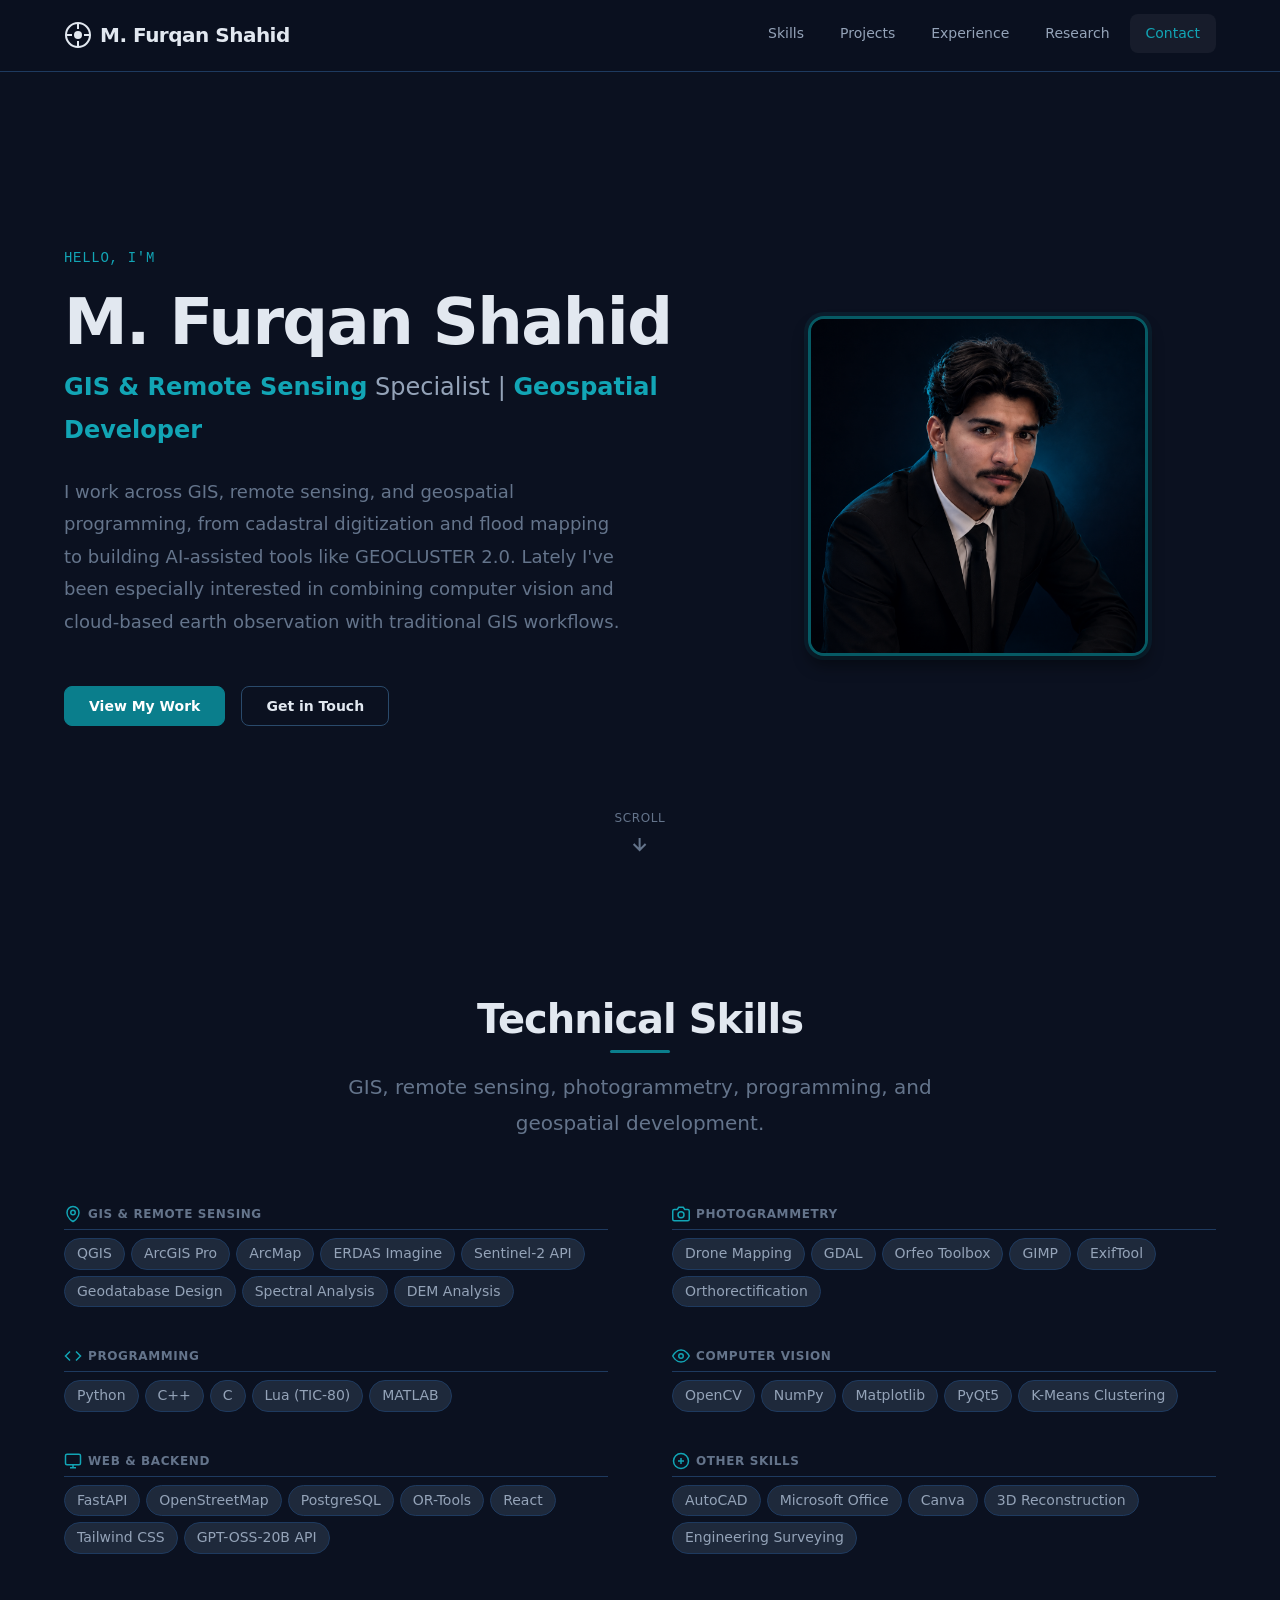
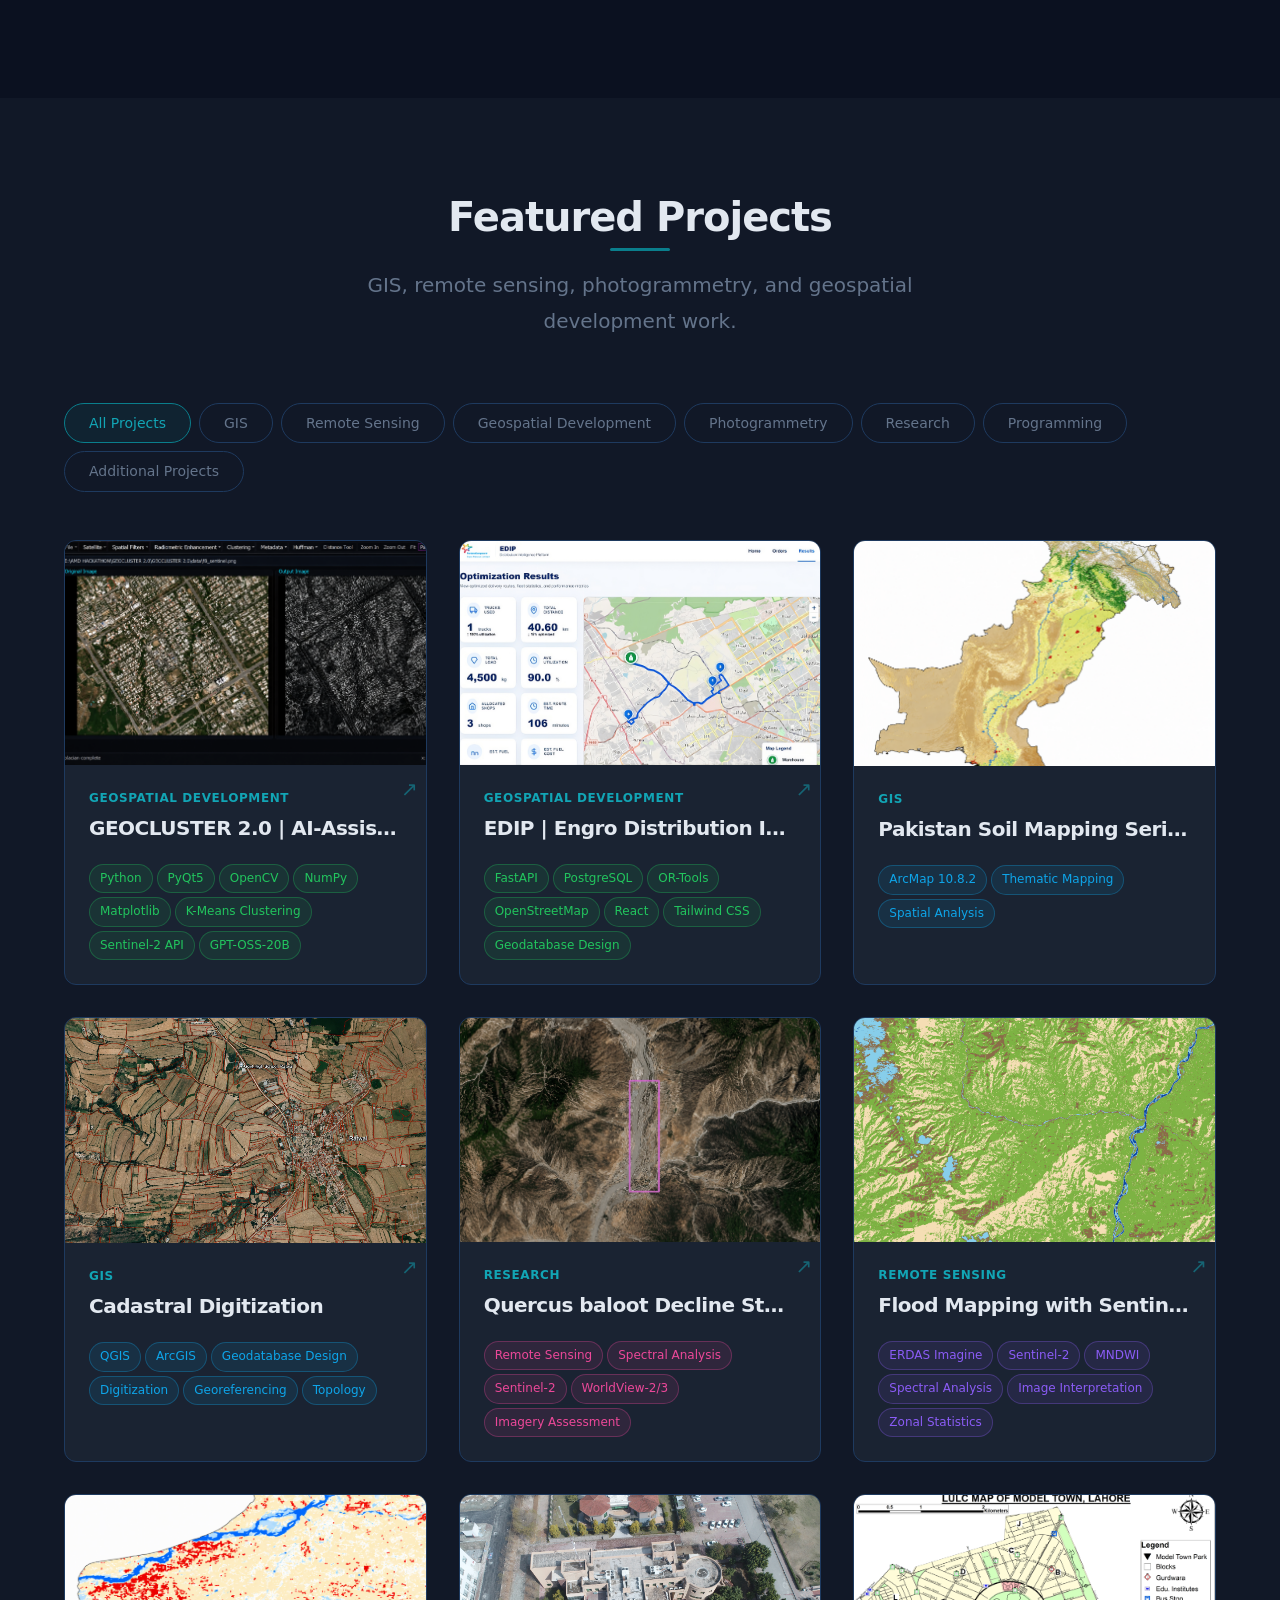
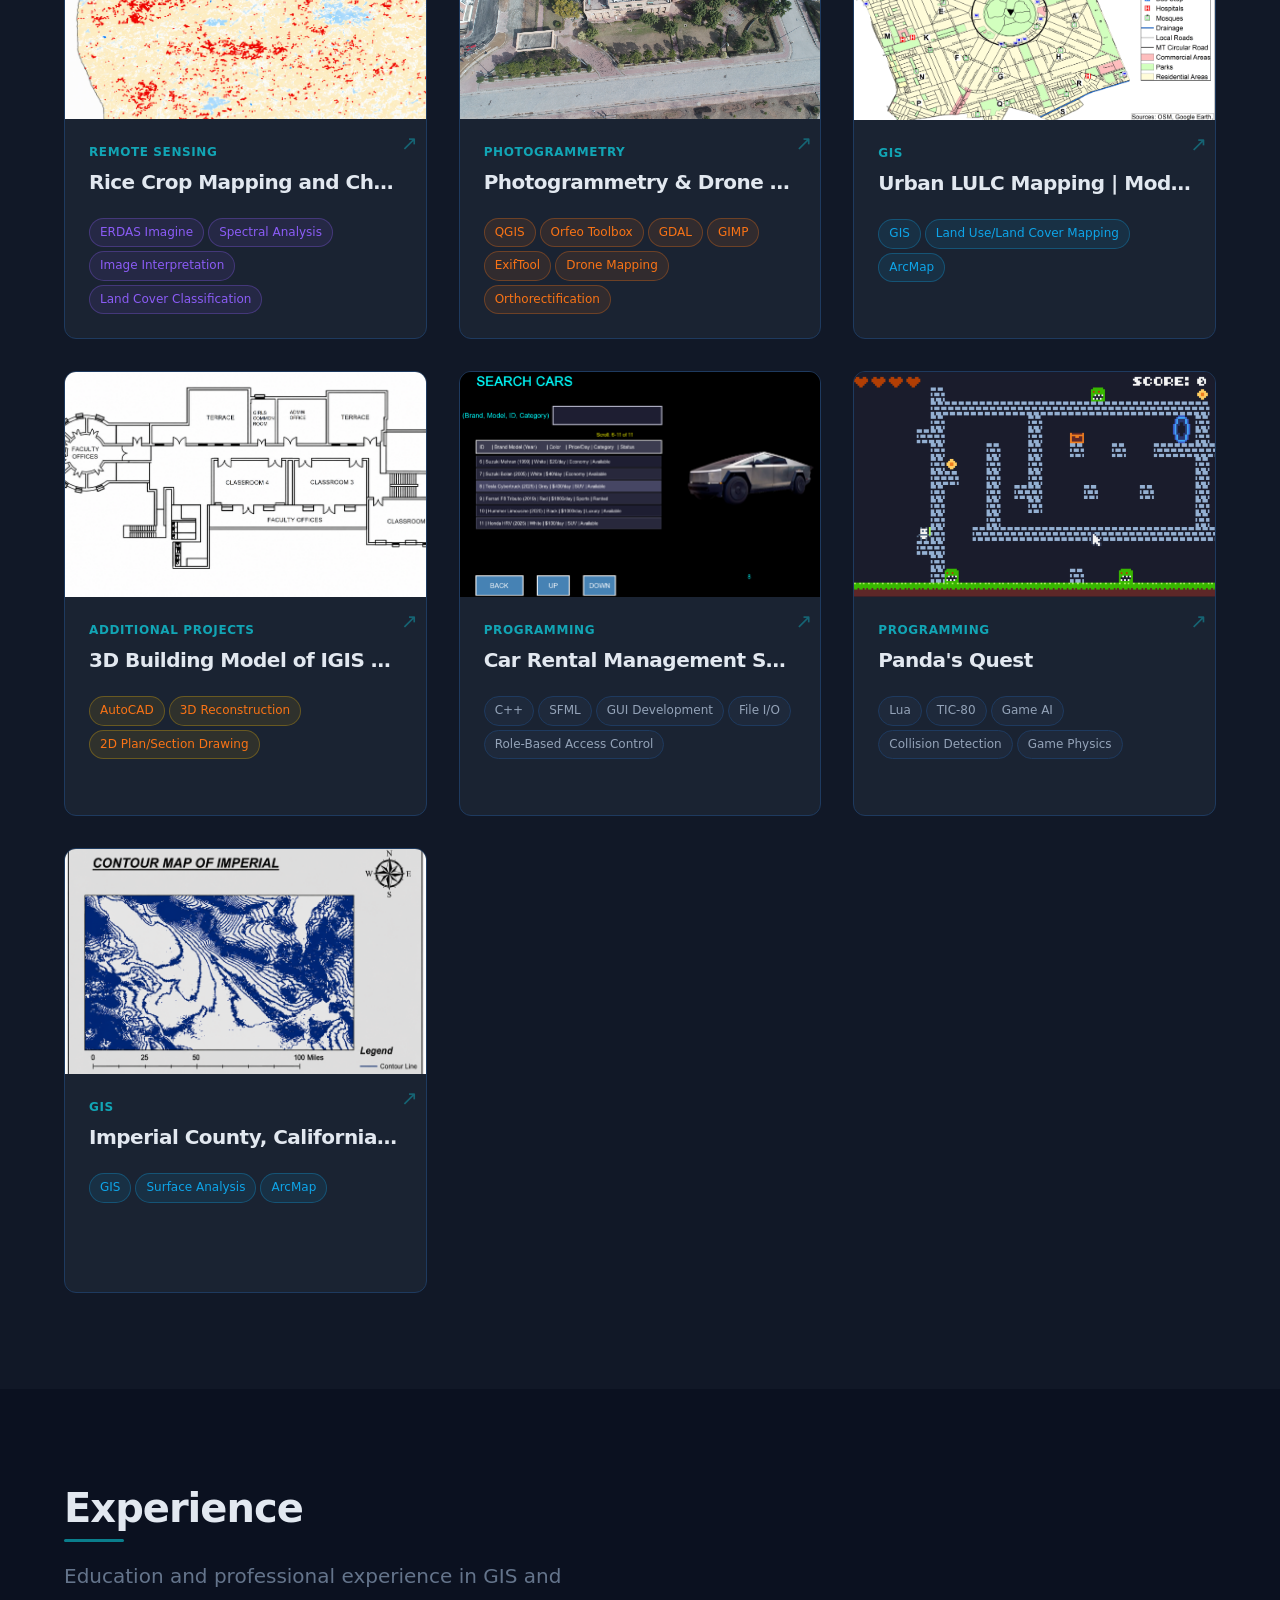
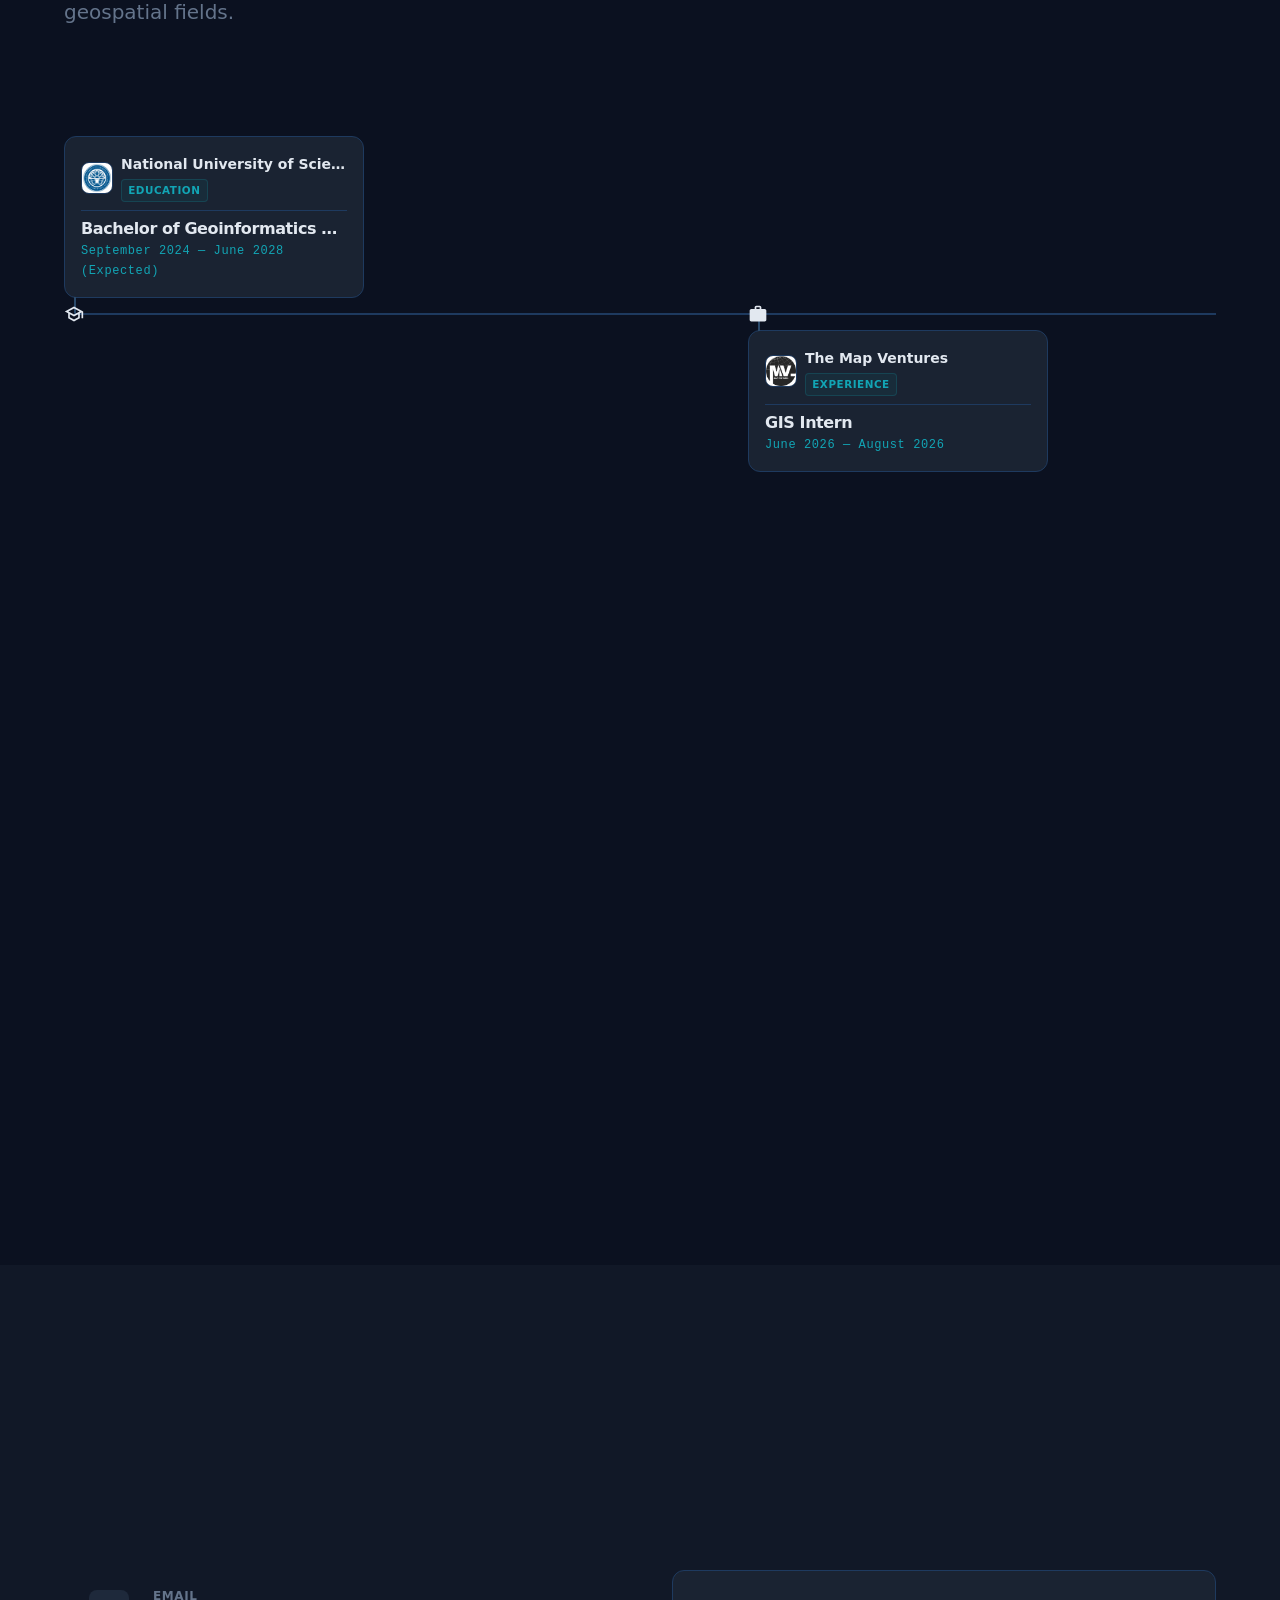
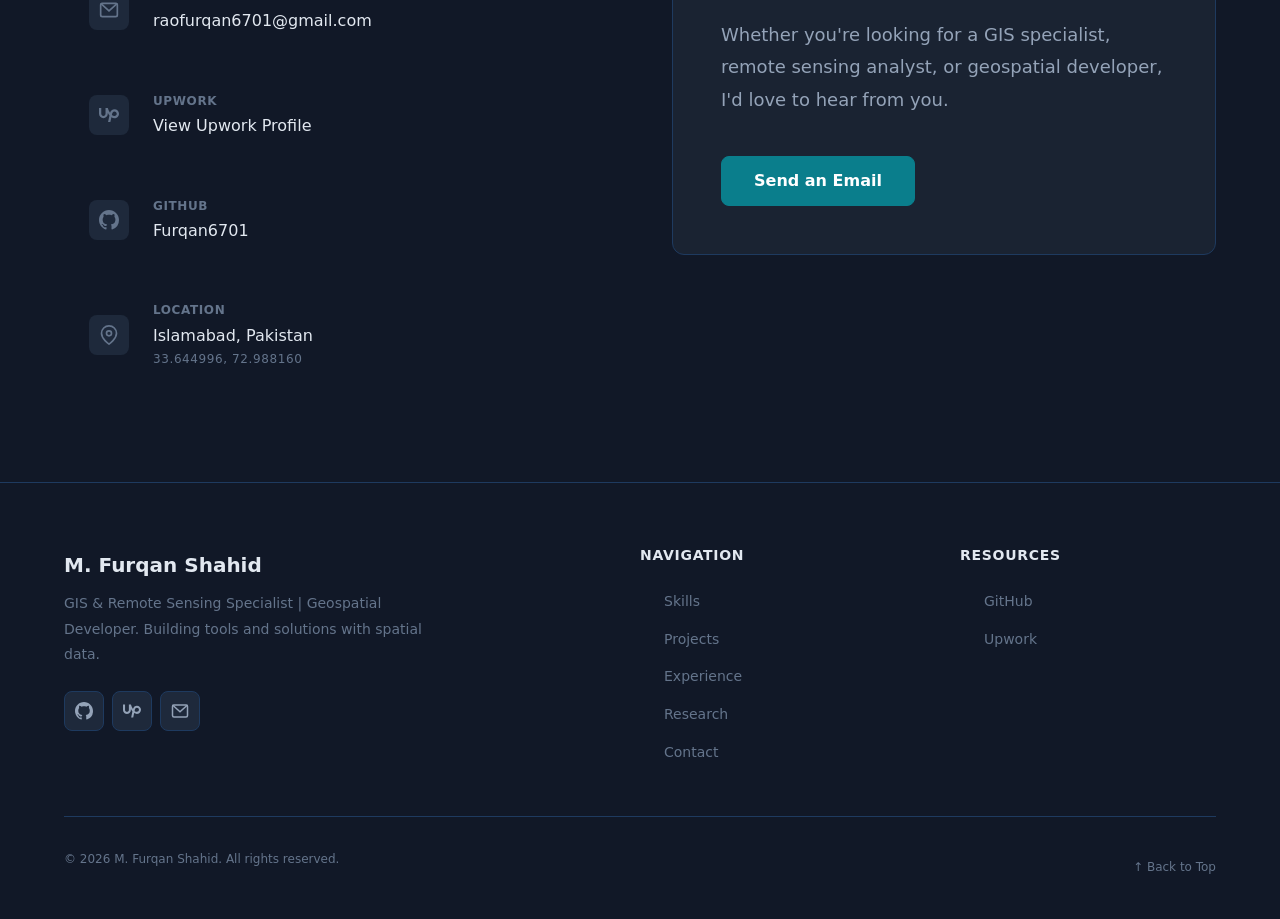
==== index.html @ d84bd237 "Initial portfolio deploy - responsive layout, CSP security, mobile fixes" ====
<!DOCTYPE html>
<html lang="en">
<head>
    <meta charset="UTF-8">
    <meta name="viewport" content="width=device-width, initial-scale=1.0">
    <meta http-equiv="Content-Security-Policy" content="default-src 'none'; script-src 'self'; style-src 'self' 'unsafe-inline'; img-src 'self' data:; font-src 'self'; connect-src 'self'; base-uri 'self'; form-action 'self'">
    <meta name="description" content="M. Furqan Shahid — GIS & Remote Sensing Specialist | Geospatial Developer. Portfolio showcasing geospatial projects, remote sensing research, and spatial programming.">
    <meta name="keywords" content="GIS, Remote Sensing, Geospatial, Developer, Portfolio, Satellite Imagery, Spatial Analysis, Python, JavaScript, QGIS, ArcGIS">
    <meta name="author" content="M. Furqan Shahid">

    <!-- Open Graph -->
    <meta property="og:title" content="M. Furqan Shahid — GIS & Remote Sensing Specialist">
    <meta property="og:description" content="Portfolio of a GIS & Remote Sensing Specialist and Geospatial Developer.">
    <meta property="og:type" content="website">
    <meta property="og:url" content="https://Furqan6701.github.io/">

    <title>M. Furqan Shahid | GIS & Remote Sensing Specialist</title>

    <!-- Favicon — replace with your own -->
    <link rel="icon" type="image/svg+xml" href="assets/images/icons/favicon.svg">

    <!-- CSS: Foundation (order matters) -->
    <link rel="stylesheet" href="css/variables.css">
    <link rel="stylesheet" href="css/reset.css">
    <link rel="stylesheet" href="css/typography.css">
    <link rel="stylesheet" href="css/layout.css">
    <link rel="stylesheet" href="css/main.css">

    <!-- CSS: Components -->
    <link rel="stylesheet" href="css/components/navbar.css">
    <link rel="stylesheet" href="css/components/hero.css">
    <link rel="stylesheet" href="css/components/buttons.css">
    <link rel="stylesheet" href="css/components/cards.css">
    <link rel="stylesheet" href="css/components/sections.css">
    <link rel="stylesheet" href="css/components/skills.css">
    <link rel="stylesheet" href="css/components/popout.css">
    <link rel="stylesheet" href="css/components/projects.css">
    <link rel="stylesheet" href="css/components/experience.css">
    <link rel="stylesheet" href="css/components/research.css">
    <link rel="stylesheet" href="css/components/contact.css">
    <link rel="stylesheet" href="css/components/footer.css">

    <!-- CSS: Responsive (last to override) -->
    <link rel="stylesheet" href="css/responsive.css">
</head>
<body>
    <!-- Navigation — injected by js/components/navbar.js -->
    <header id="navbar-container" role="banner"></header>

    <main id="main-content" role="main">
        <!-- Hero Section — injected by js/components/hero.js -->
        <div id="hero-container"></div>

        <!-- Skills Section — injected by js/components/skills.js -->
        <div id="skills-container"></div>

        <!-- Projects Section — injected by js/components/projects.js -->
        <div id="projects-container"></div>

        <!-- Experience Section — injected by js/components/experience.js -->
        <div id="experience-container"></div>

        <!-- Research Interests Section — injected by js/components/research.js -->
        <div id="research-container"></div>

        <!-- Contact Section — injected by js/components/contact.js -->
        <div id="contact-container"></div>
    </main>

    <!-- Footer — injected by js/components/footer.js -->
    <footer id="footer-container" role="contentinfo"></footer>

    <!-- JavaScript: Entry point (ES6 module) -->
    <script type="module" src="js/main.js"></script>
</body>
</html>
---- css/variables.css ----
/**
 * CSS Custom Properties (Design Tokens)
 *
 * Centralized configuration for colors, spacing, typography, breakpoints, etc.
 * All visual decisions flow through these variables.
 *
 * Modify this file to change the site's visual identity.
 */

:root {
    /* ── Color Palette ── */
    /* Primary: Deep teal — technical, professional, geospatial feel */
    --color-primary: #0a7e8c;
    --color-primary-light: #12a5b5;
    --color-primary-dark: #065a64;

    /* Secondary: Accent for highlights and interactive elements */
    --color-secondary: #2563eb;
    --color-secondary-light: #3b82f6;
    --color-secondary-dark: #1d4ed8;

    /* Neutral tones */
    --color-bg: #0b1120;
    --color-bg-alt: #111827;
    --color-bg-card: #1a2332;
    --color-bg-card-hover: #1f2b3d;

    --color-surface: #1e293b;
    --color-surface-alt: #253347;

    --color-text-primary: #e2e8f0;
    --color-text-secondary: #94a3b8;
    --color-text-muted: #64748b;

    /* Borders and dividers */
    --color-border: #1e3a5f;
    --color-border-light: #2a4a6b;

    /* Status / category colors */
    --color-success: #22c55e;
    --color-warning: #eab308;
    --color-error: #ef4444;

    /* Category accent colors for project filters */
    --color-gis: #0ea5e9;
    --color-remote-sensing: #8b5cf6;
    --color-photogrammetry: #f97316;
    --color-development: #22c55e;
    --color-research: #ec4899;

    /* ── Typography ── */
    --font-primary: 'Inter', 'Segoe UI', system-ui, -apple-system, sans-serif;
    --font-mono: 'JetBrains Mono', 'Fira Code', 'Consolas', monospace;

    --font-size-xs: 0.75rem;    /* 12px */
    --font-size-sm: 0.875rem;   /* 14px */
    --font-size-base: 1rem;     /* 16px */
    --font-size-md: 1.125rem;   /* 18px */
    --font-size-lg: 1.25rem;    /* 20px */
    --font-size-xl: 1.5rem;     /* 24px */
    --font-size-2xl: 2rem;      /* 32px */
    --font-size-3xl: 2.5rem;    /* 40px */
    --font-size-4xl: 3rem;      /* 48px */

    --font-weight-normal: 400;
    --font-weight-medium: 500;
    --font-weight-semibold: 600;
    --font-weight-bold: 700;

    --line-height-tight: 1.2;
    --line-height-normal: 1.6;
    --line-height-relaxed: 1.8;

    --letter-spacing-tight: -0.025em;
    --letter-spacing-normal: 0;
    --letter-spacing-wide: 0.05em;

    /* ── Spacing Scale ── */
    --space-xs: 0.25rem;    /* 4px */
    --space-sm: 0.5rem;     /* 8px */
    --space-md: 1rem;       /* 16px */
    --space-lg: 1.5rem;     /* 24px */
    --space-xl: 2rem;       /* 32px */
    --space-2xl: 3rem;      /* 48px */
    --space-3xl: 4rem;      /* 64px */
    --space-4xl: 6rem;      /* 96px */
    --space-5xl: 8rem;      /* 128px */

    /* ── Layout ── */
    --container-max-width: 1200px;
    --container-narrow: 800px;
    --container-wide: 1400px;

    --navbar-height: 72px;
    --section-padding: var(--space-4xl);

    /* ── Borders & Radius ── */
    --radius-sm: 4px;
    --radius-md: 8px;
    --radius-lg: 12px;
    --radius-xl: 16px;
    --radius-full: 9999px;

    /* ── Shadows ── */
    --shadow-sm: 0 1px 2px rgba(0, 0, 0, 0.3);
    --shadow-md: 0 4px 6px rgba(0, 0, 0, 0.3);
    --shadow-lg: 0 10px 15px rgba(0, 0, 0, 0.4);
    --shadow-xl: 0 20px 25px rgba(0, 0, 0, 0.5);
    --shadow-glow: 0 0 20px rgba(10, 126, 140, 0.15);

    /* ── Transitions ── */
    --transition-fast: 150ms ease;
    --transition-base: 250ms ease;
    --transition-slow: 400ms ease;

    /* ── Breakpoints (for reference — use in @media) ── */
    /* --breakpoint-sm: 640px;   */
    /* --breakpoint-md: 768px;   */
    /* --breakpoint-lg: 1024px;  */
    /* --breakpoint-xl: 1280px;  */
    /* --breakpoint-2xl: 1536px; */
}
---- css/typography.css ----
/**
 * Typography
 *
 * Base typographic styles using CSS custom properties from variables.css.
 * Sets defaults for body text, headings, links, code, and utility text classes.
 */

/* ── Body ── */
body {
    font-family: var(--font-primary);
    font-size: var(--font-size-base);
    font-weight: var(--font-weight-normal);
    color: var(--color-text-primary);
    background-color: var(--color-bg);
}

/* ── Headings ── */
h1, h2, h3, h4, h5, h6 {
    color: var(--color-text-primary);
    font-weight: var(--font-weight-bold);
    letter-spacing: var(--letter-spacing-tight);
}

h1 {
    font-size: var(--font-size-4xl);
    line-height: 1.1;
}

h2 {
    font-size: var(--font-size-3xl);
    line-height: 1.15;
}

h3 {
    font-size: var(--font-size-2xl);
    line-height: 1.2;
}

h4 {
    font-size: var(--font-size-xl);
    line-height: var(--line-height-tight);
}

h5 {
    font-size: var(--font-size-lg);
}

h6 {
    font-size: var(--font-size-md);
}

/* ── Paragraphs ── */
p {
    color: var(--color-text-secondary);
    line-height: var(--line-height-relaxed);
    margin-bottom: var(--space-md);
}

p:last-child {
    margin-bottom: 0;
}

/* ── Links ── */
a {
    transition: color var(--transition-fast);
}

a:hover {
    color: var(--color-primary-light);
}

/* ── Lists ── */
ul, ol {
    padding-left: var(--space-lg);
}

li {
    color: var(--color-text-secondary);
    line-height: var(--line-height-normal);
    margin-bottom: var(--space-xs);
}

/* ── Inline Code ── */
code {
    font-family: var(--font-mono);
    font-size: 0.9em;
    background: var(--color-surface);
    padding: 0.15em 0.4em;
    border-radius: var(--radius-sm);
    color: var(--color-primary-light);
}

/* ── Section Titles ── */
.section-title {
    font-size: var(--font-size-3xl);
    font-weight: var(--font-weight-bold);
    margin-bottom: var(--space-md);
    position: relative;
    display: inline-block;
}

.section-title::after {
    content: '';
    display: block;
    width: 60px;
    height: 3px;
    background: var(--color-primary);
    margin-top: var(--space-sm);
    border-radius: var(--radius-full);
}

.section-subtitle {
    font-size: var(--font-size-lg);
    color: var(--color-text-muted);
    font-weight: var(--font-weight-normal);
    margin-bottom: var(--space-3xl);
    max-width: 600px;
}

/* ── Utility Text Classes ── */
.text-muted {
    color: var(--color-text-muted);
}

.text-secondary {
    color: var(--color-text-secondary);
}

.text-primary {
    color: var(--color-primary-light);
}

.text-mono {
    font-family: var(--font-mono);
}

.text-sm {
    font-size: var(--font-size-sm);
}

.text-xs {
    font-size: var(--font-size-xs);
}

.text-lg {
    font-size: var(--font-size-lg);
}

.uppercase {
    text-transform: uppercase;
    letter-spacing: var(--letter-spacing-wide);
}
---- css/layout.css ----
/**
 * Layout
 *
 * Core layout patterns: containers, section spacing, grid systems, and utility layouts.
 */

/* ── Container ── */
.container {
    width: 100%;
    max-width: var(--container-max-width);
    margin-left: auto;
    margin-right: auto;
    padding-left: var(--space-lg);
    padding-right: var(--space-lg);
}

.container--narrow {
    max-width: var(--container-narrow);
}

.container--wide {
    max-width: var(--container-wide);
}

/* ── Flex Utilities ── */
.flex {
    display: flex;
}

.flex-col {
    flex-direction: column;
}

.flex-wrap {
    flex-wrap: wrap;
}

.items-center {
    align-items: center;
}

.items-start {
    align-items: flex-start;
}

.justify-center {
    justify-content: center;
}

.justify-between {
    justify-content: space-between;
}

.gap-xs { gap: var(--space-xs); }
.gap-sm { gap: var(--space-sm); }
.gap-md { gap: var(--space-md); }
.gap-lg { gap: var(--space-lg); }
.gap-xl { gap: var(--space-xl); }
.gap-2xl { gap: var(--space-2xl); }

/* ── Grid Utilities ── */
.grid {
    display: grid;
}

.grid-2 {
    display: grid;
    grid-template-columns: repeat(2, 1fr);
}

.grid-3 {
    display: grid;
    grid-template-columns: repeat(3, 1fr);
}

.grid-4 {
    display: grid;
    grid-template-columns: repeat(4, 1fr);
}

/* ── Spacing Utilities ── */
.mx-auto {
    margin-left: auto;
    margin-right: auto;
}

.mt-sm { margin-top: var(--space-sm); }
.mt-md { margin-top: var(--space-md); }
.mt-lg { margin-top: var(--space-lg); }
.mt-xl { margin-top: var(--space-xl); }
.mt-2xl { margin-top: var(--space-2xl); }

.mb-sm { margin-bottom: var(--space-sm); }
.mb-md { margin-bottom: var(--space-md); }
.mb-lg { margin-bottom: var(--space-lg); }
.mb-xl { margin-bottom: var(--space-xl); }
.mb-2xl { margin-bottom: var(--space-2xl); }

/* ── Visually Hidden (Accessibility) ── */
.sr-only {
    position: absolute;
    width: 1px;
    height: 1px;
    padding: 0;
    margin: -1px;
    overflow: hidden;
    clip: rect(0, 0, 0, 0);
    white-space: nowrap;
    border-width: 0;
}

/* ── Skip Link ── */
.skip-link {
    position: absolute;
    top: -100%;
    left: var(--space-md);
    z-index: 10000;
    padding: var(--space-sm) var(--space-md);
    background: var(--color-primary);
    color: #fff;
    border-radius: var(--radius-md);
    font-weight: var(--font-weight-semibold);
    transition: top var(--transition-fast);
}

.skip-link:focus {
    top: var(--space-md);
}
---- css/main.css ----
/**
 * Main Styles
 *
 * Global styles that don't belong to a specific component.
 * Body background, scrollbar, selection, and shared element defaults.
 */

/* ── Body ── */
body {
    background-color: var(--color-bg);
    overflow-x: hidden;
}

/* ── Selection ── */
::selection {
    background: var(--color-primary);
    color: #ffffff;
}

/* ── Scrollbar (Webkit) ── */
::-webkit-scrollbar {
    width: 8px;
}

::-webkit-scrollbar-track {
    background: var(--color-bg-alt);
}

::-webkit-scrollbar-thumb {
    background: var(--color-surface-alt);
    border-radius: var(--radius-full);
}

::-webkit-scrollbar-thumb:hover {
    background: var(--color-primary-dark);
}

/* ── Horizontal Rules ── */
hr {
    border: none;
    border-top: 1px solid var(--color-border);
    margin: var(--space-xl) 0;
}

/* ── Focus Visible ── */
:focus-visible {
    outline: 2px solid var(--color-primary-light);
    outline-offset: 2px;
}

/* ── Loading State ── */
.loading-placeholder {
    min-height: 200px;
    display: flex;
    align-items: center;
    justify-content: center;
    color: var(--color-text-muted);
    font-size: var(--font-size-sm);
}
---- css/components/navbar.css ----
/**
 * Navbar Component
 *
 * Fixed navigation bar with logo, nav links, and mobile hamburger menu.
 */

.navbar {
    position: fixed;
    top: 0;
    left: 0;
    right: 0;
    z-index: 1000;
    height: var(--navbar-height);
    display: flex;
    align-items: center;
    background: rgba(11, 17, 32, 0.85);
    backdrop-filter: blur(12px);
    -webkit-backdrop-filter: blur(12px);
    border-bottom: 1px solid var(--color-border);
    transition: background var(--transition-base);
}

.navbar.scrolled {
    background: rgba(11, 17, 32, 0.95);
    box-shadow: var(--shadow-md);
}

.navbar__inner {
    display: flex;
    align-items: center;
    justify-content: space-between;
    width: 100%;
    max-width: var(--container-max-width);
    margin: 0 auto;
    padding: 0 var(--space-lg);
}

/* ── Logo ── */
.navbar__logo {
    font-size: var(--font-size-lg);
    font-weight: var(--font-weight-bold);
    color: var(--color-text-primary);
    letter-spacing: var(--letter-spacing-tight);
    display: flex;
    align-items: center;
    gap: var(--space-sm);
}

.navbar__logo svg {
    width: 28px;
    height: 28px;
    fill: var(--color-primary-light);
}

/* ── Nav Links ── */
.navbar__links {
    display: flex;
    align-items: center;
    gap: var(--space-xs);
    list-style: none;
}

.navbar__link {
    display: inline-flex;
    align-items: center;
    padding: var(--space-sm) var(--space-md);
    font-size: var(--font-size-sm);
    font-weight: var(--font-weight-medium);
    color: var(--color-text-secondary);
    border-radius: var(--radius-md);
    transition: color var(--transition-fast), background var(--transition-fast);
}

.navbar__link:hover,
.navbar__link.active {
    color: var(--color-text-primary);
    background: rgba(255, 255, 255, 0.05);
}

.navbar__link.active {
    color: var(--color-primary-light);
}

/* ── Mobile Toggle ── */
.navbar__toggle {
    display: none;
    flex-direction: column;
    justify-content: center;
    gap: 5px;
    width: 32px;
    height: 32px;
    padding: 4px;
    cursor: pointer;
}

.navbar__toggle span {
    display: block;
    width: 100%;
    height: 2px;
    background: var(--color-text-primary);
    border-radius: var(--radius-full);
    transition: transform var(--transition-base), opacity var(--transition-base);
}

/* Open state — X icon */
.navbar__toggle.open span:nth-child(1) {
    transform: translateY(7px) rotate(45deg);
}

.navbar__toggle.open span:nth-child(2) {
    opacity: 0;
}

.navbar__toggle.open span:nth-child(3) {
    transform: translateY(-7px) rotate(-45deg);
}

/* ── Mobile Menu ── */
.navbar__menu {
    display: none;
}
---- css/components/hero.css ----
/**
 * Hero Component
 *
 * Full-viewport hero section with name, professional title,
 * short introduction, and CTA buttons.
 */

.hero {
    min-height: 100vh;
    display: flex;
    align-items: center;
    padding-top: var(--navbar-height);
    position: relative;
    overflow: hidden;
}

.hero__inner {
    display: flex;
    align-items: center;
    gap: var(--space-3xl);
    width: 100%;
}

/* ── Text Content ── */
.hero__content {
    flex: 1;
    max-width: 680px;
}

.hero__greeting {
    font-family: var(--font-mono);
    font-size: var(--font-size-sm);
    color: var(--color-primary-light);
    letter-spacing: var(--letter-spacing-wide);
    text-transform: uppercase;
    margin-bottom: var(--space-md);
}

.hero__name {
    font-size: clamp(2.5rem, 5vw, 4rem);
    font-weight: var(--font-weight-bold);
    color: var(--color-text-primary);
    margin-bottom: var(--space-sm);
    line-height: 1.1;
}

.hero__title {
    font-size: clamp(1.1rem, 2.5vw, 1.5rem);
    color: var(--color-text-secondary);
    font-weight: var(--font-weight-normal);
    margin-bottom: var(--space-lg);
}

.hero__title .highlight {
    color: var(--color-primary-light);
    font-weight: var(--font-weight-semibold);
}

.hero__description {
    font-size: var(--font-size-md);
    color: var(--color-text-muted);
    line-height: var(--line-height-relaxed);
    max-width: 560px;
    margin-bottom: var(--space-2xl);
}

/* ── CTA Buttons ── */
.hero__actions {
    display: flex;
    gap: var(--space-md);
    flex-wrap: wrap;
}

/* ── Profile Image ── */
.hero__image {
    flex: 0 0 auto;
    width: 340px;
    height: 340px;
    border-radius: var(--radius-xl);
    overflow: hidden;
    border: 3px solid var(--color-primary-dark);
    box-shadow: 0 0 0 4px rgba(10, 126, 140, 0.12), var(--shadow-lg);
}

.hero__image img {
    width: 100%;
    height: 100%;
    object-fit: cover;
    display: block;
}

/* ── Scroll Indicator ── */
.hero__scroll {
    position: absolute;
    bottom: var(--space-2xl);
    left: 50%;
    transform: translateX(-50%);
    display: flex;
    flex-direction: column;
    align-items: center;
    gap: var(--space-sm);
    color: var(--color-text-muted);
    font-size: var(--font-size-xs);
    text-transform: uppercase;
    letter-spacing: var(--letter-spacing-wide);
}
---- css/components/buttons.css ----
/**
 * Buttons Component
 *
 * Reusable button styles: primary, secondary, outline, ghost, and icon variants.
 */

/* ── Base Button ── */
.btn {
    display: inline-flex;
    align-items: center;
    justify-content: center;
    gap: var(--space-sm);
    padding: 0.75rem 1.5rem;
    font-size: var(--font-size-sm);
    font-weight: var(--font-weight-semibold);
    line-height: 1;
    border-radius: var(--radius-md);
    border: 1px solid transparent;
    cursor: pointer;
    transition: all var(--transition-fast);
    white-space: nowrap;
    text-decoration: none;
}

.btn:active {
    transform: scale(0.97);
}

/* ── Primary ── */
.btn--primary {
    background: var(--color-primary);
    color: #ffffff;
    border-color: var(--color-primary);
}

.btn--primary:hover {
    background: var(--color-primary-light);
    border-color: var(--color-primary-light);
    color: #ffffff;
    box-shadow: var(--shadow-glow);
}

/* ── Secondary ── */
.btn--secondary {
    background: var(--color-secondary);
    color: #ffffff;
    border-color: var(--color-secondary);
}

.btn--secondary:hover {
    background: var(--color-secondary-light);
    border-color: var(--color-secondary-light);
    color: #ffffff;
}

/* ── Outline ── */
.btn--outline {
    background: transparent;
    color: var(--color-text-primary);
    border-color: var(--color-border-light);
}

.btn--outline:hover {
    background: rgba(255, 255, 255, 0.05);
    border-color: var(--color-primary-light);
    color: var(--color-primary-light);
}

/* ── Ghost ── */
.btn--ghost {
    background: transparent;
    color: var(--color-text-secondary);
    border-color: transparent;
}

.btn--ghost:hover {
    background: rgba(255, 255, 255, 0.05);
    color: var(--color-text-primary);
}

/* ── Sizes ── */
.btn--sm {
    padding: 0.5rem 1rem;
    font-size: var(--font-size-xs);
}

.btn--lg {
    padding: 1rem 2rem;
    font-size: var(--font-size-base);
}

/* ── Icon-only Button ── */
.btn--icon {
    padding: 0.5rem;
    width: 40px;
    height: 40px;
}

.btn--icon svg {
    width: 20px;
    height: 20px;
}
---- css/components/cards.css ----
/**
 * Cards Component
 *
 * Reusable card container with hover effects.
 * Used across projects, skills, experience, and education sections.
 */

/* ── Base Card ── */
.card {
    background: var(--color-bg-card);
    border: 1px solid var(--color-border);
    border-radius: var(--radius-lg);
    padding: var(--space-xl);
    transition: all var(--transition-base);
}

.card:hover {
    background: var(--color-bg-card-hover);
    border-color: var(--color-border-light);
    box-shadow: var(--shadow-lg);
    transform: translateY(-2px);
}

/* ── Card with Image ── */
.card--with-image {
    padding: 0;
    overflow: hidden;
}

.card__image {
    width: 100%;
    aspect-ratio: 16 / 10;
    overflow: hidden;
    background: var(--color-surface);
}

.card__image img {
    width: 100%;
    height: 100%;
    object-fit: cover;
    transition: transform var(--transition-slow);
}

.card--with-image:hover .card__image img {
    transform: scale(1.03);
}

.card__body {
    padding: var(--space-xl);
}

/* ── Card Header ── */
.card__header {
    margin-bottom: var(--space-md);
}

.card__title {
    font-size: var(--font-size-lg);
    font-weight: var(--font-weight-semibold);
    color: var(--color-text-primary);
    margin-bottom: var(--space-xs);
}

.card__subtitle {
    font-size: var(--font-size-sm);
    color: var(--color-text-muted);
}

/* ── Card Content ── */
.card__content {
    color: var(--color-text-secondary);
    font-size: var(--font-size-sm);
    line-height: var(--line-height-relaxed);
}

/* ── Card Tags ── */
.card__tags {
    display: flex;
    flex-wrap: wrap;
    gap: var(--space-xs);
    margin-top: var(--space-md);
}

/* ── Card Footer ── */
.card__footer {
    display: flex;
    align-items: center;
    gap: var(--space-sm);
    margin-top: var(--space-lg);
    padding-top: var(--space-md);
    border-top: 1px solid var(--color-border);
}

/* ── Tag / Chip ── */
.tag {
    display: inline-flex;
    align-items: center;
    padding: 0.25rem 0.625rem;
    font-size: var(--font-size-xs);
    font-weight: var(--font-weight-medium);
    color: var(--color-text-secondary);
    background: var(--color-surface);
    border-radius: var(--radius-full);
    border: 1px solid var(--color-border);
    white-space: nowrap;
}

.tag--primary {
    color: var(--color-primary-light);
    background: rgba(10, 126, 140, 0.1);
    border-color: rgba(10, 126, 140, 0.3);
}

.tag--secondary {
    color: var(--color-secondary-light);
    background: rgba(37, 99, 235, 0.1);
    border-color: rgba(37, 99, 235, 0.3);
}

/* Category-specific tag colors */
.tag--gis {
    color: var(--color-gis);
    background: rgba(14, 165, 233, 0.1);
    border-color: rgba(14, 165, 233, 0.3);
}

.tag--remote-sensing {
    color: var(--color-remote-sensing);
    background: rgba(139, 92, 246, 0.1);
    border-color: rgba(139, 92, 246, 0.3);
}

.tag--photogrammetry {
    color: var(--color-photogrammetry);
    background: rgba(249, 115, 22, 0.1);
    border-color: rgba(249, 115, 22, 0.3);
}

.tag--development {
    color: var(--color-development);
    background: rgba(34, 197, 94, 0.1);
    border-color: rgba(34, 197, 94, 0.3);
}

.tag--research {
    color: var(--color-research);
    background: rgba(236, 72, 153, 0.1);
    border-color: rgba(236, 72, 153, 0.3);
}

.tag--additional {
    color: var(--color-photogrammetry);
    background: rgba(234, 179, 8, 0.1);
    border-color: rgba(234, 179, 8, 0.3);
}
---- css/components/sections.css ----
/**
 * Sections Component
 *
 * Generic section layout patterns: alternating backgrounds,
 * section dividers, and shared section structure.
 */

/* ── Section Container ── */
.section {
    padding-top: var(--section-padding);
    padding-bottom: var(--section-padding);
}

/* ── Alternating Background ── */
.section--alt {
    background: var(--color-bg-alt);
}

.section--surface {
    background: var(--color-surface);
}

/* ── Section Header ── */
.section__header {
    margin-bottom: var(--space-3xl);
}

.section__header--center {
    text-align: center;
}

.section__header--center .section-title::after {
    margin-left: auto;
    margin-right: auto;
}

.section__header--center .section-subtitle {
    margin-left: auto;
    margin-right: auto;
}

/* ── Section Content Grid ── */
.section__content {
    display: grid;
    gap: var(--space-xl);
}

.section__content--2col {
    grid-template-columns: repeat(2, 1fr);
}

.section__content--3col {
    grid-template-columns: repeat(3, 1fr);
}

.section__content--4col {
    grid-template-columns: repeat(4, 1fr);
}

/* ── Section Divider ── */
.section-divider {
    width: 100%;
    height: 1px;
    background: linear-gradient(
        90deg,
        transparent,
        var(--color-border-light),
        transparent
    );
}
---- css/components/skills.css ----
/**
 * Skills Component
 *
 * Tag-cloud layout with 6 domain groups, clickable technology chips,
 * and compact project popover.
 */

/* ── Domain Grid ── */
.skills__grid {
    display: grid;
    grid-template-columns: repeat(2, 1fr);
    gap: var(--space-lg) var(--space-3xl);
    margin-bottom: var(--space-xl);
}

/* ── Domain Group (borderless) ── */
.skills__domain {
    padding-bottom: var(--space-md);
}

.skills__domain-header {
    display: flex;
    align-items: center;
    gap: 6px;
    margin-bottom: var(--space-sm);
    padding-bottom: 6px;
    border-bottom: 1px solid var(--color-border);
}

.skills__domain-icon {
    width: 18px;
    height: 18px;
    color: var(--color-primary-light);
    flex-shrink: 0;
}

.skills__domain-icon svg {
    width: 100%;
    height: 100%;
}

.skills__domain-title {
    font-size: var(--font-size-xs);
    font-weight: var(--font-weight-semibold);
    color: var(--color-text-muted);
    text-transform: uppercase;
    letter-spacing: var(--letter-spacing-wide);
}

/* ── Technology Chips ── */
.skills__chips {
    display: flex;
    flex-wrap: wrap;
    gap: 6px;
}

.skills__chip {
    display: inline-flex;
    align-items: center;
    padding: 5px 12px;
    font-size: var(--font-size-sm);
    font-weight: var(--font-weight-medium);
    font-family: var(--font-primary);
    color: var(--color-text-secondary);
    background: var(--color-surface);
    border: 1px solid var(--color-border);
    border-radius: var(--radius-full);
    cursor: pointer;
    transition: all var(--transition-fast);
    line-height: 1.4;
}

.skills__chip:hover {
    border-color: var(--color-primary);
    color: var(--color-primary-light);
    background: var(--color-surface-alt);
}

.skills__chip--active {
    border-color: var(--color-primary);
    color: var(--color-primary-light);
    background: rgba(10, 126, 140, 0.15);
}

.skills__chip-name {
    white-space: nowrap;
}

/* ── Popover ── */
.skills__popover {
    position: fixed;
    z-index: 200;
    background: var(--color-bg-card);
    border: 1px solid var(--color-border);
    border-radius: var(--radius-lg);
    padding: var(--space-md);
    box-shadow: var(--shadow-lg);
    opacity: 0;
    transform: translateY(4px);
    transition: opacity var(--transition-fast), transform var(--transition-fast);
    pointer-events: none;
}

.skills__popover--visible {
    opacity: 1;
    transform: translateY(0);
    pointer-events: auto;
}

.skills__popover-title {
    font-size: var(--font-size-sm);
    font-weight: var(--font-weight-semibold);
    color: var(--color-text-primary);
    margin-bottom: var(--space-sm);
}

.skills__popover-projects {
    display: flex;
    flex-direction: column;
    gap: 4px;
}

.skills__popover-project {
    display: flex;
    flex-direction: column;
    gap: 1px;
    padding: 6px var(--space-sm);
    border-radius: var(--radius-md);
    text-decoration: none;
    transition: background var(--transition-fast);
}

.skills__popover-project:hover {
    background: var(--color-surface-alt);
}

.skills__popover-project-name {
    font-size: var(--font-size-sm);
    font-weight: var(--font-weight-medium);
    color: var(--color-primary-light);
}

.skills__popover-project-desc {
    font-size: var(--font-size-xs);
    color: var(--color-text-muted);
}

.skills__popover-empty {
    font-size: var(--font-size-xs);
    color: var(--color-text-muted);
    font-style: italic;
    margin: 0;
}

.skills__popover-text {
    font-size: var(--font-size-xs);
    color: var(--color-text);
    line-height: 1.6;
    margin: 0;
    padding: 2px 0;
}
---- css/components/popout.css ----
/* ──────────────────────────────────────────────
   Popout / Modal — Shared Styles
   Extracted from experience.css pop-out pattern.
   Used by both Experience and Projects sections.
   ────────────────────────────────────────────── */

/* Shell: full-viewport fixed container */
.popout-shell {
    position: fixed;
    inset: 0;
    z-index: 1000;
    pointer-events: none;
}

/* Backdrop: semi-transparent overlay */
.popout-backdrop {
    position: fixed;
    inset: 0;
    background: rgba(0, 0, 0, 0);
    z-index: 1000;
    pointer-events: none;
    transition: background 0.3s ease;
}

.popout-backdrop.visible {
    background: rgba(0, 0, 0, 0.55);
    pointer-events: auto;
}

/* Dialog: centered card */
.popout {
    position: fixed;
    top: 50%;
    left: 50%;
    transform: translate(-50%, -50%) scale(0.9);
    width: min(640px, 90vw);
    max-height: 80vh;
    overflow-y: auto;
    background: var(--color-bg-card);
    border: 1px solid var(--color-border);
    border-radius: var(--radius-xl);
    padding: var(--space-2xl);
    z-index: 1001;
    pointer-events: none;
    opacity: 0;
    box-shadow: var(--shadow-xl);
}

.popout.visible {
    pointer-events: auto;
    opacity: 1;
    transform: translate(-50%, -50%) scale(1);
}

.popout:focus {
    outline: none;
}

.popout:focus-visible {
    outline: 2px solid var(--color-primary-light);
    outline-offset: 4px;
}

/* Close button */
.popout-close {
    position: absolute;
    top: var(--space-md);
    right: var(--space-md);
    width: 36px;
    height: 36px;
    display: flex;
    align-items: center;
    justify-content: center;
    border: 1px solid var(--color-border);
    border-radius: var(--radius-md);
    background: var(--color-surface);
    color: var(--color-text-muted);
    font-size: 1.25rem;
    cursor: pointer;
    transition: color var(--transition-fast), border-color var(--transition-fast);
}

.popout-close:hover {
    color: var(--color-text-primary);
    border-color: var(--color-border-light);
}

.popout-close:focus-visible {
    outline: 2px solid var(--color-primary-light);
    outline-offset: 2px;
}

/* Body content area */
.popout-body {
    display: flex;
    flex-direction: column;
}

/* ── Project Popout Content ── */

.popout-project {
    display: flex;
    flex-direction: column;
}

.popout-project__image {
    width: 100%;
    aspect-ratio: 16 / 10;
    overflow: hidden;
    border-radius: var(--radius-md);
    margin-bottom: var(--space-lg);
    background: var(--color-surface);
}

.popout-project__image img {
    width: 100%;
    height: 100%;
    object-fit: cover;
}

.popout-project__header {
    display: flex;
    align-items: center;
    gap: var(--space-sm);
    margin-bottom: var(--space-sm);
}

.popout-project__category {
    font-size: var(--font-size-xs);
    font-weight: var(--font-weight-semibold);
    text-transform: uppercase;
    letter-spacing: var(--letter-spacing-wide);
    color: var(--color-primary-light);
}

.popout-project__title {
    font-size: var(--font-size-xl);
    font-weight: var(--font-weight-bold);
    color: var(--color-text-primary);
    margin-bottom: var(--space-md);
}

.popout-project__description {
    font-size: var(--font-size-sm);
    line-height: var(--line-height-relaxed);
    color: var(--color-text-secondary);
    margin-bottom: var(--space-lg);
}

.popout-project__bullets {
    list-style: none;
    padding: 0;
    margin: 0 0 var(--space-lg);
}

.popout-project__bullets li {
    font-size: var(--font-size-sm);
    color: var(--color-text-secondary);
    padding: var(--space-xs) 0;
    padding-left: var(--space-md);
    position: relative;
}

.popout-project__bullets li::before {
    content: '';
    position: absolute;
    left: 0;
    top: 50%;
    transform: translateY(-50%);
    width: 6px;
    height: 6px;
    border-radius: 50%;
    background: var(--color-primary-light);
}

.popout-project__legend {
    margin-bottom: var(--space-lg);
    padding: var(--space-md);
    background: var(--color-bg-alt);
    border-radius: var(--radius-md);
    border: 1px solid var(--color-border);
}

.popout-project__legend-title {
    font-size: var(--font-size-xs);
    font-weight: var(--font-weight-semibold);
    text-transform: uppercase;
    letter-spacing: var(--letter-spacing-wide);
    color: var(--color-text-muted);
    margin-bottom: var(--space-sm);
}

.popout-project__legend-items {
    display: flex;
    flex-wrap: wrap;
    gap: var(--space-sm) var(--space-md);
}

.popout-project__legend-item {
    display: flex;
    align-items: center;
    gap: var(--space-xs);
}

.popout-project__legend-swatch {
    width: 14px;
    height: 14px;
    border-radius: 3px;
    flex-shrink: 0;
}

.popout-project__legend-label {
    font-size: var(--font-size-sm);
    color: var(--color-text-secondary);
}

.popout-project__tags {
    display: flex;
    flex-wrap: wrap;
    gap: var(--space-sm);
    margin-bottom: var(--space-lg);
}

.popout-project__links {
    display: flex;
    gap: var(--space-sm);
    padding-top: var(--space-md);
    border-top: 1px solid var(--color-border);
}

.popout-project__sub-entries {
    margin-top: var(--space-md);
    padding-top: var(--space-md);
    border-top: 1px solid var(--color-border);
}

.popout-project__sub-title {
    font-size: var(--font-size-xs);
    font-weight: var(--font-weight-semibold);
    text-transform: uppercase;
    letter-spacing: var(--letter-spacing-wide);
    color: var(--color-text-muted);
    margin-bottom: var(--space-sm);
}

.popout-project__sub-list {
    list-style: none;
    padding: 0;
    margin: 0;
}

.popout-project__sub-list li {
    font-size: var(--font-size-sm);
    color: var(--color-text-secondary);
    padding: var(--space-xs) 0;
    padding-left: var(--space-md);
    position: relative;
}

.popout-project__sub-list li::before {
    content: '';
    position: absolute;
    left: 0;
    top: 50%;
    transform: translateY(-50%);
    width: 6px;
    height: 6px;
    border-radius: 50%;
    background: var(--color-primary-light);
}
---- css/components/projects.css ----
/**
 * Projects Component
 *
 * Projects section: featured project cards, filter bar, and project grid.
 */

/* ── Project Filter Bar ── */
.projects__filters {
    display: flex;
    flex-wrap: wrap;
    gap: var(--space-sm);
    margin-bottom: var(--space-2xl);
}

.filter-btn {
    padding: var(--space-sm) var(--space-lg);
    font-size: var(--font-size-sm);
    font-weight: var(--font-weight-medium);
    color: var(--color-text-muted);
    background: transparent;
    border: 1px solid var(--color-border);
    border-radius: var(--radius-full);
    cursor: pointer;
    transition: all var(--transition-fast);
}

.filter-btn:hover {
    color: var(--color-text-primary);
    border-color: var(--color-border-light);
}

.filter-btn.active {
    color: var(--color-primary-light);
    background: rgba(10, 126, 140, 0.1);
    border-color: var(--color-primary);
}

/* ── Project Grid ── */
.projects__grid {
    display: grid;
    grid-template-columns: repeat(auto-fill, minmax(360px, 1fr));
    gap: var(--space-xl);
}

/* ── Project Card ── */
.project-card {
    background: var(--color-bg-card);
    border: 1px solid var(--color-border);
    border-radius: var(--radius-lg);
    overflow: hidden;
    transition: all var(--transition-base);
    display: flex;
    flex-direction: column;
    height: 445px;
}

.project-card:hover {
    border-color: var(--color-border-light);
    box-shadow: var(--shadow-lg);
    transform: translateY(-3px);
}

/* ── Expand indicator icon ── */
.project-card__expand-indicator {
    position: absolute;
    top: var(--space-sm);
    right: var(--space-sm);
    font-size: var(--font-size-lg);
    color: var(--color-primary-light);
    opacity: 0.5;
    transition: opacity var(--transition-fast), transform var(--transition-fast);
    pointer-events: none;
    z-index: 1;
}

.project-card:hover .project-card__expand-indicator {
    opacity: 1;
    transform: translate(1px, -1px);
}

/* ── Clickable Card (when rendered as <a>) ── */
.project-card--clickable {
    text-decoration: none;
    color: inherit;
    cursor: pointer;
}

.project-card--clickable:hover,
.project-card--clickable:active,
.project-card--clickable:focus-visible {
    color: inherit;
}

/* Reset anchor hover color for card titles and text */
.project-card--clickable .project-card__title,
.project-card--clickable .project-card__description,
.project-card--clickable .project-card__category,
.project-card--clickable .tag {
    color: inherit;
}

/* ── Project Thumbnail ── */
.project-card__image {
    width: 100%;
    aspect-ratio: 16 / 10;
    overflow: hidden;
    background: var(--color-surface);
    position: relative;
}

.project-card__image img {
    width: 100%;
    height: 100%;
    object-fit: cover;
    transition: transform var(--transition-slow);
}

.project-card:hover .project-card__image img {
    transform: scale(1.04);
}

/* ── Project Card Body ── */
.project-card__body {
    padding: var(--space-lg);
    display: flex;
    flex-direction: column;
    flex: 1;
    position: relative;
}

.project-card__category {
    font-size: var(--font-size-xs);
    font-weight: var(--font-weight-semibold);
    text-transform: uppercase;
    letter-spacing: var(--letter-spacing-wide);
    color: var(--color-primary-light);
    margin-bottom: var(--space-sm);
}

.project-card__title {
    font-size: var(--font-size-lg);
    font-weight: var(--font-weight-semibold);
    color: var(--color-text-primary);
    margin-bottom: var(--space-sm);
    white-space: nowrap;
    overflow: hidden;
    text-overflow: ellipsis;
}

.project-card__description {
    font-size: var(--font-size-sm);
    color: var(--color-text-secondary);
    line-height: var(--line-height-relaxed);
    display: -webkit-box;
    -webkit-line-clamp: 3;
    -webkit-box-orient: vertical;
    overflow: hidden;
    text-overflow: ellipsis;
}

.project-card__meta {
    display: flex;
    align-items: center;
    gap: var(--space-md);
    margin-top: var(--space-md);
    padding-top: var(--space-md);
    border-top: 1px solid var(--color-border);
    font-size: var(--font-size-xs);
    color: var(--color-text-muted);
}

.project-card__links {
    display: flex;
    gap: var(--space-sm);
    margin-top: var(--space-md);
}

/* ── Featured Project (Large) ── */
/* ── Expandable Multi-Part Card ── */
.project-card--expandable {
    cursor: pointer;
}

.project-card--expandable:hover {
    border-color: var(--color-primary);
}

.project-card__expand-icon {
    display: inline-block;
    font-size: 0.75em;
    margin-left: var(--space-xs);
    color: var(--color-primary-light);
    transition: transform var(--transition-fast);
}

.project-card__sub-entries {
    max-height: 0;
    overflow: hidden;
    transition: max-height 0.35s ease, margin-top 0.35s ease, padding 0.35s ease;
    margin-top: 0;
    padding-top: 0;
}

.project-card--expanded .project-card__sub-entries {
    max-height: 300px;
    margin-top: var(--space-md);
    padding-top: var(--space-md);
    border-top: 1px solid var(--color-border);
}

.project-card--expanded {
    height: auto;
}

.project-card__sub-entries-title {
    font-size: var(--font-size-xs);
    font-weight: var(--font-weight-semibold);
    text-transform: uppercase;
    letter-spacing: var(--letter-spacing-wide);
    color: var(--color-text-muted);
    margin-bottom: var(--space-sm);
}

.project-card__sub-list {
    list-style: none;
    padding: 0;
    margin: 0;
}

.project-card__sub-list li {
    font-size: var(--font-size-sm);
    color: var(--color-text-secondary);
    padding: var(--space-xs) 0;
    padding-left: var(--space-md);
    position: relative;
}

.project-card__sub-list li::before {
    content: '';
    position: absolute;
    left: 0;
    top: 50%;
    transform: translateY(-50%);
    width: 6px;
    height: 6px;
    border-radius: 50%;
    background: var(--color-primary-light);
}

/* ── Highlight Pulse (used when navigating from skills popover) ── */
@keyframes highlight-pulse {
    0%, 100% {
        box-shadow: 0 0 0 0 rgba(10, 126, 140, 0);
        border-color: var(--color-border);
    }
    15%, 50% {
        box-shadow: 0 0 20px 4px rgba(18, 165, 181, 0.35);
        border-color: var(--color-primary-light);
    }
}

.project-card--highlight {
    animation: highlight-pulse 2s ease-in-out;
}
---- css/components/experience.css ----
/**
 * Experience Component
 *
 * Horizontal zigzag timeline with rich collapsible cards.
 * Desktop: cards pop out into a centered overlay on click.
 * Mobile (<768px): cards expand inline.
 * Entries alternate above/below a continuous horizontal line.
 */

/* ══════════════════════════════════════════════
   Timeline Container + Continuous Line
   ══════════════════════════════════════════════ */

/* Section header: keep above timeline cards */
#experience .section__header {
    position: relative;
    z-index: 1;
    margin-bottom: var(--space-lg);
}

/* Scroll wrapper — the actual horizontal scroll container */
.timeline-scroll {
    overflow-x: auto;
    overflow-y: hidden;
    -webkit-overflow-scrolling: touch;
    scrollbar-width: thin;
    scrollbar-color: var(--color-border-light) transparent;
}

.timeline-scroll::-webkit-scrollbar {
    height: 8px;
}

.timeline-scroll::-webkit-scrollbar-track {
    background: rgba(255, 255, 255, 0.05);
    border-radius: 4px;
}

.timeline-scroll::-webkit-scrollbar-thumb {
    background: var(--color-border-light);
    border-radius: 4px;
}

.timeline-scroll::-webkit-scrollbar-thumb:hover {
    background: var(--color-primary-light);
}

/* Timeline — sizes naturally to its content (inline-flex + max-content).
   The scroll container is .timeline-scroll (above), not .timeline itself.
   --timeline-items lets the ::before line calculate its endpoint. */
.timeline {
    position: relative;
    display: inline-flex;
    width: max-content;
    gap: 24rem; /* ~384px — forces timeline wider than viewport */
    padding: var(--space-2xl) 0;
    height: 520px;
}



/* Continuous horizontal line — positioned by JS via custom properties.
   --line-left and --line-width are set by positionLine() in experience.js
   after measuring actual marker positions in the DOM. */
.timeline::before {
    content: '';
    position: absolute;
    top: 50%;
    left: var(--line-left, 0);
    width: var(--line-width, 0);
    height: 2px;
    background: var(--color-border);
    border-radius: 1px;
    transform: translateY(-1px);
    z-index: 0;
}

/* ══════════════════════════════════════════════
   Timeline Entry
   ══════════════════════════════════════════════ */

.timeline__item {
    position: relative;
    flex: 0 0 300px;
    height: 100%;
    --timeline-item-width: 300px;
}

/* ══════════════════════════════════════════════
   Marker (sits on the line)
   ══════════════════════════════════════════════ */

.timeline__marker {
    position: absolute;
    top: 50%;
    left: 0;
    width: 20px;
    height: 20px;
    display: flex;
    align-items: center;
    justify-content: center;
    z-index: 2;
    transform: translateY(-50%);
}

.timeline__dot {
    width: 14px;
    height: 14px;
    border-radius: var(--radius-full);
    background: var(--color-primary);
    border: 3px solid var(--color-bg);
    display: block;
    box-shadow: 0 0 0 2px var(--color-primary);
}

/* Date labels near the line are removed — dates live inside the cards only */
.timeline__date {
    display: none;
}

/* ══════════════════════════════════════════════
   Card (rich, spacious)
   ══════════════════════════════════════════════ */

.timeline__card {
    background: var(--color-bg-card);
    border: 1px solid var(--color-border);
    border-radius: var(--radius-lg);
    padding: var(--space-md);
    transition: border-color var(--transition-base), box-shadow var(--transition-base);
    cursor: pointer;
    width: 100%;
    max-width: 300px;
    position: relative;
}

.timeline__card:hover {
    border-color: var(--color-border-light);
    box-shadow: var(--shadow-lg);
}

.timeline__card:focus-visible {
    outline: 2px solid var(--color-primary-light);
    outline-offset: 2px;
}

/* Connector stem from card edge to the line */
.timeline__card::before {
    content: '';
    position: absolute;
    left: 9px;
    width: 2px;
    background: var(--color-border-light);
}

/* Below-line: card sits 16px below the line, stem connects up to it */
.timeline__item:not(.timeline__item--above) .timeline__card {
    position: absolute;
    top: calc(50% + var(--space-md));
    left: 0;
    right: 0;
}

.timeline__item:not(.timeline__item--above) .timeline__card::before {
    top: calc(-1 * var(--space-md));
    height: var(--space-md);
}

/* Above-line: card sits 16px above the line, stem connects down to it */
.timeline__item--above .timeline__card {
    position: absolute;
    bottom: calc(50% + var(--space-md));
    left: 0;
    right: 0;
}

.timeline__item--above .timeline__card::before {
    bottom: calc(-1 * var(--space-md));
    height: var(--space-md);
}

/* Active card highlight while pop-out is open */
.timeline__card--active {
    border-color: var(--color-primary);
    box-shadow: 0 0 0 2px rgba(10, 126, 140, 0.25);
}

/* ── Card Top: icon + org + badge ── */
.timeline__card-top {
    display: flex;
    align-items: center;
    gap: var(--space-sm);
    margin-bottom: var(--space-sm);
}

.timeline__icon {
    flex: 0 0 32px;
    width: 32px;
    height: 32px;
    display: flex;
    align-items: center;
    justify-content: center;
    border-radius: var(--radius-md);
    background: var(--color-surface);
    border: 1px solid var(--color-border);
    overflow: hidden;
}

.timeline__icon svg {
    width: 18px;
    height: 18px;
}

.timeline__icon img {
    width: 100%;
    height: 100%;
    object-fit: contain;
}

.timeline__card-info {
    display: flex;
    flex-direction: column;
    gap: var(--space-xs);
    min-width: 0;
}

.timeline__org {
    font-size: var(--font-size-sm);
    font-weight: var(--font-weight-semibold);
    color: var(--color-text-primary);
    white-space: nowrap;
    overflow: hidden;
    text-overflow: ellipsis;
}

.timeline__badge {
    display: inline-block;
    font-size: 0.65rem;
    font-weight: var(--font-weight-semibold);
    text-transform: uppercase;
    letter-spacing: var(--letter-spacing-wide);
    padding: 0.2em 0.6em;
    border-radius: var(--radius-sm);
    color: var(--color-primary-light);
    background: rgba(10, 126, 140, 0.1);
    border: 1px solid rgba(18, 165, 181, 0.2);
    width: fit-content;
}

/* ── Divider ── */
.timeline__card-divider {
    height: 1px;
    background: var(--color-border);
    margin-bottom: var(--space-sm);
}

/* ── Role + Date ── */
.timeline__role {
    font-size: var(--font-size-base);
    font-weight: var(--font-weight-semibold);
    color: var(--color-text-primary);
    margin-bottom: var(--space-xs);
    line-height: var(--line-height-tight);
    max-width: 100%;
    overflow: hidden;
    text-overflow: ellipsis;
    white-space: nowrap;
}

/* Date inside the card */
.timeline__card-date {
    font-family: var(--font-mono);
    font-size: var(--font-size-xs);
    color: var(--color-primary-light);
    letter-spacing: var(--letter-spacing-wide);
    display: block;
    margin-bottom: 0;
}

/* Expand icon */
.timeline__expand-icon {
    display: none;
    font-size: 0.85em;
    color: var(--color-primary-light);
    line-height: 1;
    margin-top: var(--space-xs);
}

/* ══════════════════════════════════════════════
   Details: bulletproof collapse
   ══════════════════════════════════════════════ */

.timeline__details {
    max-height: 0;
    overflow: hidden;
    opacity: 0;
    margin-top: 0;
    pointer-events: none;
}

/* ══════════════════════════════════════════════
   Content Styles (shared between card and pop-out)
   ══════════════════════════════════════════════ */

.timeline__description {
    font-size: var(--font-size-sm);
    color: var(--color-text-secondary);
    line-height: var(--line-height-relaxed);
    margin-bottom: var(--space-md);
}

.timeline__gpa {
    font-family: var(--font-mono);
    font-size: var(--font-size-sm);
    font-weight: var(--font-weight-semibold);
    color: var(--color-primary-light);
    margin-bottom: var(--space-md);
}

.timeline__tags {
    display: flex;
    flex-wrap: wrap;
    gap: var(--space-xs);
}

.timeline__highlights {
    list-style: none;
    padding: 0;
    margin-bottom: var(--space-md);
}

.timeline__highlights li {
    position: relative;
    padding-left: var(--space-lg);
    font-size: var(--font-size-sm);
    color: var(--color-text-secondary);
    margin-bottom: var(--space-sm);
    line-height: var(--line-height-relaxed);
}

.timeline__highlights li::before {
    content: '▸';
    position: absolute;
    left: 0;
    color: var(--color-primary-light);
}

.timeline__courses {
    margin-top: var(--space-md);
}

.timeline__courses-title {
    font-size: var(--font-size-xs);
    font-weight: var(--font-weight-semibold);
    color: var(--color-text-muted);
    text-transform: uppercase;
    letter-spacing: var(--letter-spacing-wide);
    margin-bottom: var(--space-sm);
}

/* ══════════════════════════════════════════════
   Pop-out Overlay (desktop only)
   ══════════════════════════════════════════════ */

/* ── Experience Popout Content ── */

.popout-experience {
    display: flex;
    flex-direction: column;
}

.popout-experience__header {
    display: flex;
    align-items: center;
    gap: var(--space-md);
    margin-bottom: var(--space-lg);
}

.popout-experience__icon {
    flex: 0 0 52px;
    width: 52px;
    height: 52px;
    display: flex;
    align-items: center;
    justify-content: center;
    border-radius: var(--radius-lg);
    background: var(--color-surface);
    border: 1px solid var(--color-border);
    color: var(--color-primary-light);
    overflow: hidden;
}

.popout-experience__icon svg {
    width: 28px;
    height: 28px;
}

.popout-experience__icon img {
    width: 100%;
    height: 100%;
    object-fit: contain;
}

.popout-experience__org {
    font-size: var(--font-size-md);
    font-weight: var(--font-weight-semibold);
    color: var(--color-text-primary);
}

.popout-experience .timeline__badge {
    display: inline-block;
    margin-top: var(--space-xs);
}

.popout-experience__divider {
    height: 1px;
    background: var(--color-border);
    margin-bottom: var(--space-lg);
}

.popout-experience__role {
    font-size: var(--font-size-2xl);
    font-weight: var(--font-weight-bold);
    color: var(--color-text-primary);
    margin-bottom: var(--space-xs);
}

.popout-experience__date {
    font-family: var(--font-mono);
    font-size: var(--font-size-sm);
    color: var(--color-primary-light);
    letter-spacing: var(--letter-spacing-wide);
    margin-bottom: var(--space-lg);
}

.popout-experience__content {
    display: flex;
    flex-direction: column;
}

.popout-experience__desc {
    font-size: var(--font-size-sm);
    line-height: var(--line-height-relaxed);
    color: var(--color-text-secondary);
    margin-bottom: var(--space-md);
}

.popout-experience__bullets {
    list-style: none;
    padding: 0;
    margin: 0 0 var(--space-md);
}

.popout-experience__bullets li {
    font-size: var(--font-size-sm);
    color: var(--color-text-secondary);
    padding: var(--space-xs) 0;
    padding-left: var(--space-md);
    position: relative;
}

.popout-experience__bullets li::before {
    content: '';
    position: absolute;
    left: 0;
    top: 50%;
    transform: translateY(-50%);
    width: 6px;
    height: 6px;
    border-radius: 50%;
    background: var(--color-primary-light);
}

.popout-experience__gpa {
    font-size: var(--font-size-sm);
    font-weight: var(--font-weight-semibold);
    color: var(--color-text-primary);
    margin-bottom: var(--space-md);
}

.popout-experience__courses {
    margin-bottom: var(--space-md);
}

.popout-experience__courses-label {
    display: block;
    font-size: var(--font-size-xs);
    font-weight: var(--font-weight-semibold);
    text-transform: uppercase;
    letter-spacing: var(--letter-spacing-wide);
    color: var(--color-text-muted);
    margin-bottom: var(--space-sm);
}

.popout-experience__tags {
    display: flex;
    flex-wrap: wrap;
    gap: var(--space-sm);
}
---- css/components/research.css ----
/**
 * Research Component
 *
 * Research interests section and inline accent tags.
 */

/* ── Research Intro Text ── */
.research__intro {
    font-size: var(--font-size-md);
    color: var(--color-text-secondary);
    line-height: var(--line-height-relaxed);
    max-width: 800px;
    margin: 0 auto var(--space-3xl);
}

/* ── Accent Tag (inline pill for key terms) ── */
.accent-tag {
    display: inline-block;
    font-family: var(--font-mono);
    font-size: var(--font-size-xs);
    font-weight: var(--font-weight-medium);
    color: var(--color-primary-light);
    background: rgba(10, 126, 140, 0.12);
    border: 1px solid rgba(18, 165, 181, 0.25);
    border-radius: var(--radius-sm);
    padding: 0.1em 0.55em;
    vertical-align: baseline;
    transition: background var(--transition-fast), box-shadow var(--transition-fast);
}

.accent-tag:hover {
    background: rgba(10, 126, 140, 0.22);
    box-shadow: 0 0 8px rgba(18, 165, 181, 0.2);
}
---- css/components/contact.css ----
/**
 * Contact Component
 *
 * Contact section: icon-led info list alongside call-to-action card.
 */

/* ── Contact Content Layout ── */
.contact__content {
    display: grid;
    grid-template-columns: 1fr 1fr;
    gap: var(--space-3xl);
    align-items: start;
}

/* ── Contact Info List ── */
.contact__info {
    display: flex;
    flex-direction: column;
    gap: var(--space-lg);
}

/* ── Contact Item (shared by link and non-link variants) ── */
.contact__item {
    display: flex;
    align-items: center;
    gap: var(--space-lg);
    padding: var(--space-md) var(--space-lg);
    border-radius: var(--radius-lg);
    border: 1px solid transparent;
    transition: border-color var(--transition-fast), background var(--transition-fast);
}

/* ── Link variant — hover state ── */
a.contact__item--link {
    text-decoration: none;
    color: inherit;
    cursor: pointer;
}

a.contact__item--link:hover {
    border-color: var(--color-border);
    background: var(--color-bg-card);
}

a.contact__item--link:hover .contact__icon {
    color: var(--color-primary-light);
}

a.contact__item--link:hover .contact__value,
a.contact__item--link:hover .contact__coords {
    color: var(--color-primary-light);
}

a.contact__item--link:focus-visible {
    outline: 2px solid var(--color-primary-light);
    outline-offset: 2px;
}

/* ── Icon ── */
.contact__icon {
    flex: 0 0 40px;
    width: 40px;
    height: 40px;
    display: flex;
    align-items: center;
    justify-content: center;
    border-radius: var(--radius-md);
    background: var(--color-surface);
    color: var(--color-text-muted);
    transition: color var(--transition-fast), background var(--transition-fast);
}

.contact__icon svg {
    width: 20px;
    height: 20px;
}

/* ── Text Stack (label + value) ── */
.contact__text {
    display: flex;
    flex-direction: column;
    gap: 2px;
    min-width: 0;
}

.contact__label {
    font-size: var(--font-size-xs);
    font-weight: var(--font-weight-semibold);
    color: var(--color-text-muted);
    text-transform: uppercase;
    letter-spacing: var(--letter-spacing-wide);
}

.contact__value {
    font-size: var(--font-size-base);
    color: var(--color-text-primary);
    line-height: var(--line-height-normal);
    transition: color var(--transition-fast);
    overflow: hidden;
    text-overflow: ellipsis;
    white-space: nowrap;
}

.contact__coords {
    font-size: var(--font-size-xs);
    color: var(--color-text-muted);
    line-height: var(--line-height-normal);
    letter-spacing: var(--letter-spacing-wide);
    transition: color var(--transition-fast);
}

/* ── Contact CTA Card ── */
.contact__cta {
    background: var(--color-bg-card);
    border: 1px solid var(--color-border);
    border-radius: var(--radius-lg);
    padding: var(--space-2xl);
    display: flex;
    flex-direction: column;
    gap: var(--space-lg);
    align-items: flex-start;
}

.contact__cta p {
    font-size: var(--font-size-md);
    color: var(--color-text-secondary);
    line-height: var(--line-height-relaxed);
}
---- css/components/footer.css ----
/**
 * Footer Component
 *
 * Site footer with navigation links, social media, and copyright.
 */

.footer {
    padding: var(--space-3xl) 0 var(--space-xl);
    background: var(--color-bg-alt);
    border-top: 1px solid var(--color-border);
}

.footer__inner {
    display: grid;
    grid-template-columns: 2fr 1fr 1fr;
    gap: var(--space-3xl);
    margin-bottom: var(--space-2xl);
}

/* ── Footer Brand ── */
.footer__brand {
    max-width: 360px;
}

.footer__brand-name {
    font-size: var(--font-size-lg);
    font-weight: var(--font-weight-bold);
    color: var(--color-text-primary);
    margin-bottom: var(--space-sm);
}

.footer__brand-description {
    font-size: var(--font-size-sm);
    color: var(--color-text-muted);
    line-height: var(--line-height-relaxed);
    margin-bottom: var(--space-lg);
}

/* ── Footer Social ── */
.footer__social {
    display: flex;
    gap: var(--space-sm);
}

.footer__social-link {
    display: inline-flex;
    align-items: center;
    justify-content: center;
    width: 40px;
    height: 40px;
    border-radius: var(--radius-md);
    background: var(--color-surface);
    border: 1px solid var(--color-border);
    color: var(--color-text-secondary);
    transition: all var(--transition-fast);
}

.footer__social-link:hover {
    border-color: var(--color-primary);
    color: var(--color-primary-light);
    background: rgba(10, 126, 140, 0.1);
}

.footer__social-link svg {
    width: 18px;
    height: 18px;
}

/* ── Footer Nav ── */
.footer__nav-title {
    font-size: var(--font-size-sm);
    font-weight: var(--font-weight-semibold);
    color: var(--color-text-primary);
    text-transform: uppercase;
    letter-spacing: var(--letter-spacing-wide);
    margin-bottom: var(--space-lg);
}

.footer__nav-list {
    list-style: none;
    display: flex;
    flex-direction: column;
    gap: var(--space-sm);
}

.footer__nav-link {
    font-size: var(--font-size-sm);
    color: var(--color-text-muted);
    transition: color var(--transition-fast);
}

.footer__nav-link:hover {
    color: var(--color-primary-light);
}

/* ── Footer Bottom ── */
.footer__bottom {
    display: flex;
    align-items: center;
    justify-content: space-between;
    padding-top: var(--space-xl);
    border-top: 1px solid var(--color-border);
}

.footer__copyright {
    font-size: var(--font-size-xs);
    color: var(--color-text-muted);
}

.footer__back-to-top {
    display: inline-flex;
    align-items: center;
    gap: var(--space-xs);
    font-size: var(--font-size-xs);
    color: var(--color-text-muted);
    transition: color var(--transition-fast);
}

.footer__back-to-top:hover {
    color: var(--color-primary-light);
}
---- css/responsive.css ----
/**
 * Responsive Overrides
 *
 * Media query overrides for tablet and mobile breakpoints.
 * Mobile-first approach: base styles are desktop, overrides shrink down.
 */

/* ── Tablet (≤ 1024px) ── */
@media (max-width: 1024px) {
    :root {
        --section-padding: var(--space-3xl);
    }

    h1 { font-size: var(--font-size-3xl); }
    h2 { font-size: var(--font-size-2xl); }

    /* Hero */
    .hero__inner {
        flex-direction: column-reverse;
        text-align: center;
        gap: var(--space-2xl);
    }

    .hero__content {
        max-width: 100%;
    }

    .hero__description {
        max-width: 100%;
    }

    .hero__actions {
        justify-content: center;
    }

    .hero__image {
        width: 260px;
        height: 260px;
    }

    /* Grids */
    .grid-3 {
        grid-template-columns: repeat(2, 1fr);
    }

    .grid-4 {
        grid-template-columns: repeat(2, 1fr);
    }

    .section__content--3col {
        grid-template-columns: repeat(2, 1fr);
    }

    .section__content--4col {
        grid-template-columns: repeat(2, 1fr);
    }

    /* Projects */
    .projects__grid {
        grid-template-columns: repeat(auto-fill, minmax(300px, 1fr));
    }


    /* Skills */
    .skills__grid {
        grid-template-columns: 1fr;
        gap: var(--space-md);
    }

    /* Contact */
    .contact__content {
        grid-template-columns: 1fr;
    }

    /* Footer */
    .footer__inner {
        grid-template-columns: 1fr 1fr;
    }

    .footer__brand {
        grid-column: span 2;
        max-width: 100%;
    }
}

/* ── Mobile (≤ 768px) ── */
@media (max-width: 768px) {
    :root {
        --section-padding: var(--space-2xl);
    }

    h1 { font-size: var(--font-size-2xl); }
    h2 { font-size: var(--font-size-xl); }
    h3 { font-size: var(--font-size-lg); }

    .container {
        padding-left: var(--space-md);
        padding-right: var(--space-md);
    }

    /* Navbar — mobile menu */
    .navbar__links {
        display: none;
    }

    .navbar__toggle {
        display: flex;
    }

    .navbar__menu {
        display: flex;
        flex-direction: column;
        position: fixed;
        top: var(--navbar-height);
        left: 0;
        right: 0;
        bottom: 0;
        background: var(--color-bg-alt);
        padding: var(--space-xl);
        z-index: 999;
        transform: translateX(100%);
        transition: transform var(--transition-base);
    }

    .navbar__menu.open {
        transform: translateX(0);
    }

    .navbar__menu .navbar__link {
        font-size: var(--font-size-lg);
        padding: var(--space-md) 0;
        border-bottom: 1px solid var(--color-border);
    }

    /* Hero */
    .hero {
        min-height: auto;
        padding-top: calc(var(--navbar-height) + var(--space-2xl));
        padding-bottom: var(--space-3xl);
    }

    .hero__image {
        width: 200px;
        height: 200px;
    }

    .hero__scroll {
        display: none;
    }

    /* Grids */
    .grid-2,
    .grid-3,
    .grid-4 {
        grid-template-columns: 1fr;
    }

    .section__content--2col,
    .section__content--3col,
    .section__content--4col {
        grid-template-columns: 1fr;
    }

    .section__header--center {
        text-align: left;
    }

    /* Projects */
    .projects__grid {
        grid-template-columns: 1fr;
    }

    .projects__filters {
        overflow-x: auto;
        flex-wrap: nowrap;
        padding-bottom: var(--space-sm);
        -webkit-overflow-scrolling: touch;
    }

    /* Experience / Timeline — fall back to vertical on mobile */
    .timeline-scroll {
        overflow: visible;
    }

    .timeline {
        display: flex;
        width: auto;
        flex-direction: column;
        min-width: 0;
        height: auto;
        overflow: visible;
        padding: 0 0 0 var(--space-2xl);
        gap: var(--space-xl);
    }

    .timeline::before {
        top: 0;
        bottom: 0;
        left: 8px;
        right: auto;
        width: 2px;
        height: auto;
        transform: none;
    }

    .timeline__item,
    .timeline__item--above {
        flex: 1 1 auto;
        flex-direction: column;
        padding: 0 0 var(--space-2xl) 0;
        min-width: 0;
        width: 100%;
        height: auto;
        position: relative;
    }

    /* High-specificity overrides to beat desktop :not() selectors */
    #experience .timeline__item .timeline__card,
    #experience .timeline__item--above .timeline__card,
    .timeline__item .timeline__card,
    .timeline__item--above .timeline__card {
        position: static;
        top: auto;
        bottom: auto;
        left: auto;
        right: auto;
        width: 100%;
        max-width: none;
    }

    .timeline__item:last-child {
        padding-bottom: 0;
    }

    .timeline__marker {
        position: absolute;
        top: 4px;
        left: calc(-1 * var(--space-2xl));
        transform: none;
    }

    /* Remove card connector stems on mobile */
    .timeline__card::before {
        display: none;
    }

    .timeline__card {
        padding: var(--space-lg);
        border-radius: var(--radius-lg);
    }

    .timeline__icon {
        width: 32px;
        height: 32px;
        flex: 0 0 32px;
    }

    .timeline__role {
        font-size: var(--font-size-xl);
    }

    /* Mobile inline expand */
    .timeline__expand-icon {
        display: inline-block;
        margin-top: var(--space-sm);
    }

    .timeline__details {
        max-height: 0;
        overflow: hidden;
        opacity: 0;
        margin-top: 0;
        pointer-events: none;
        transition: max-height 0.35s ease, margin-top 0.35s ease, opacity 0.25s ease;
    }

    .timeline__item--expanded .timeline__details {
        max-height: 800px;
        opacity: 1;
        margin-top: var(--space-md);
        pointer-events: auto;
    }

    .timeline__item--expanded .timeline__expand-icon {
        transform: rotate(90deg);
    }

    .timeline__item--expanded .timeline__badge {
        display: inline-block;
    }

    /* Experience popout: not needed on mobile (uses inline expand) */
    #experience-container .popout-shell {
        display: none;
    }

    /* Skills */
    .skills__grid {
        grid-template-columns: 1fr;
        gap: var(--space-sm);
    }



    /* Footer */
    .footer__inner {
        grid-template-columns: 1fr;
    }

    .footer__brand {
        grid-column: span 1;
    }

    .footer__bottom {
        flex-direction: column;
        gap: var(--space-md);
        text-align: center;
    }
}

/* ── Small Mobile (≤ 480px) ── */
@media (max-width: 480px) {
    .hero__name {
        font-size: var(--font-size-2xl);
    }

    .hero__actions {
        flex-direction: column;
        width: 100%;
    }

    .hero__actions .btn {
        width: 100%;
    }

    .project-card__meta {
        flex-direction: column;
        align-items: flex-start;
        gap: var(--space-xs);
    }
}
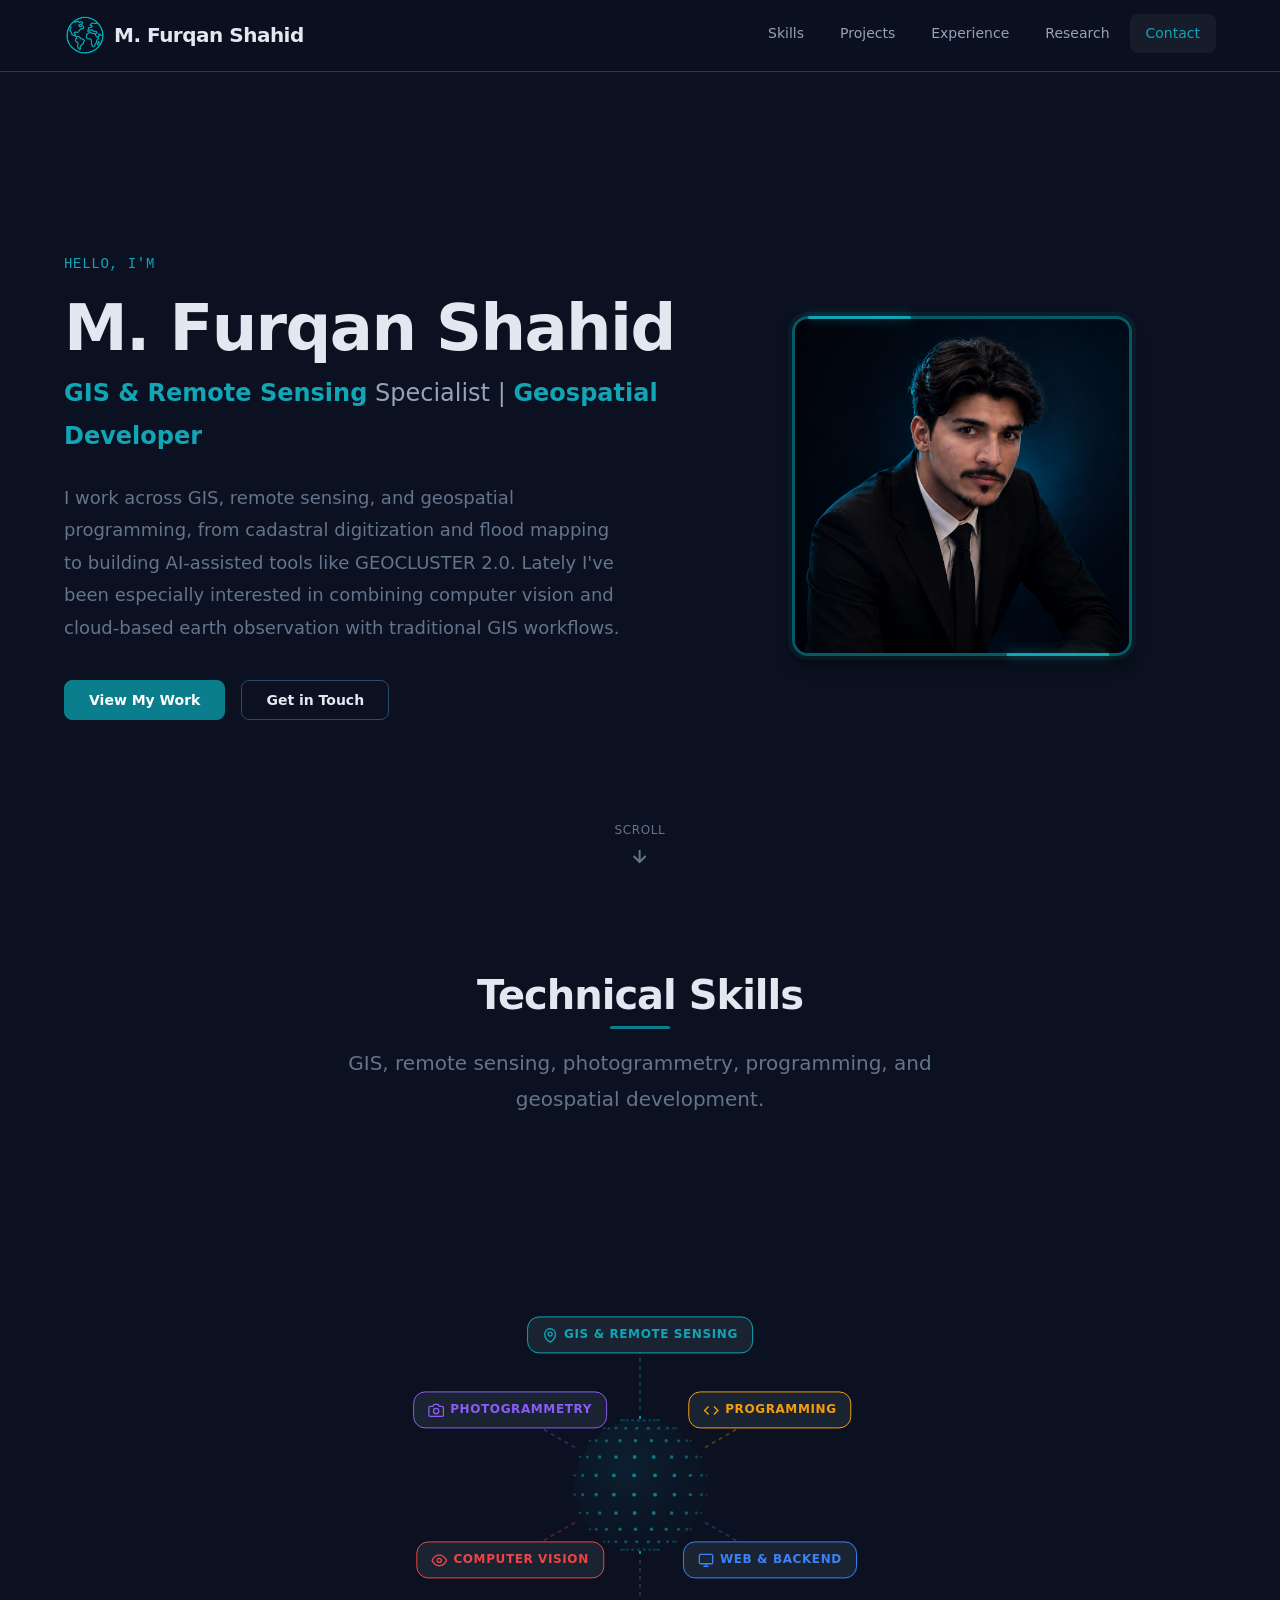
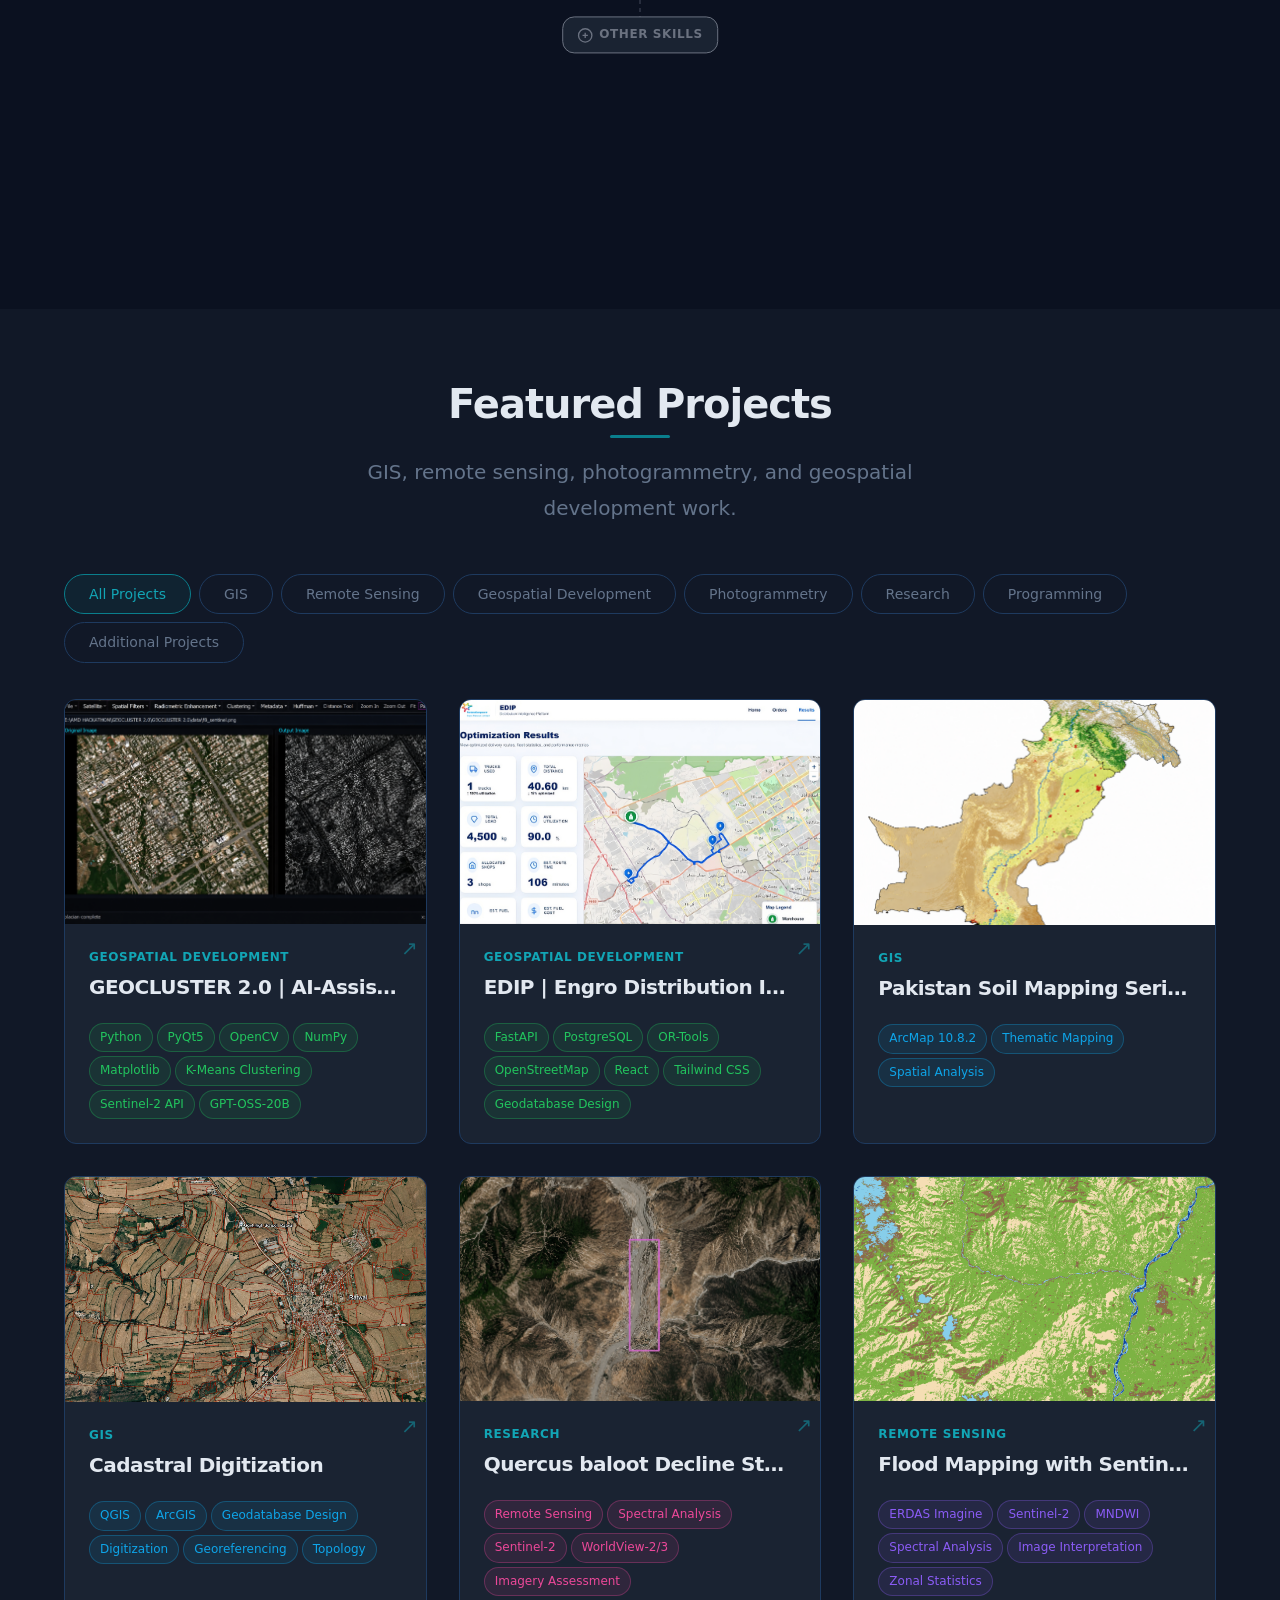
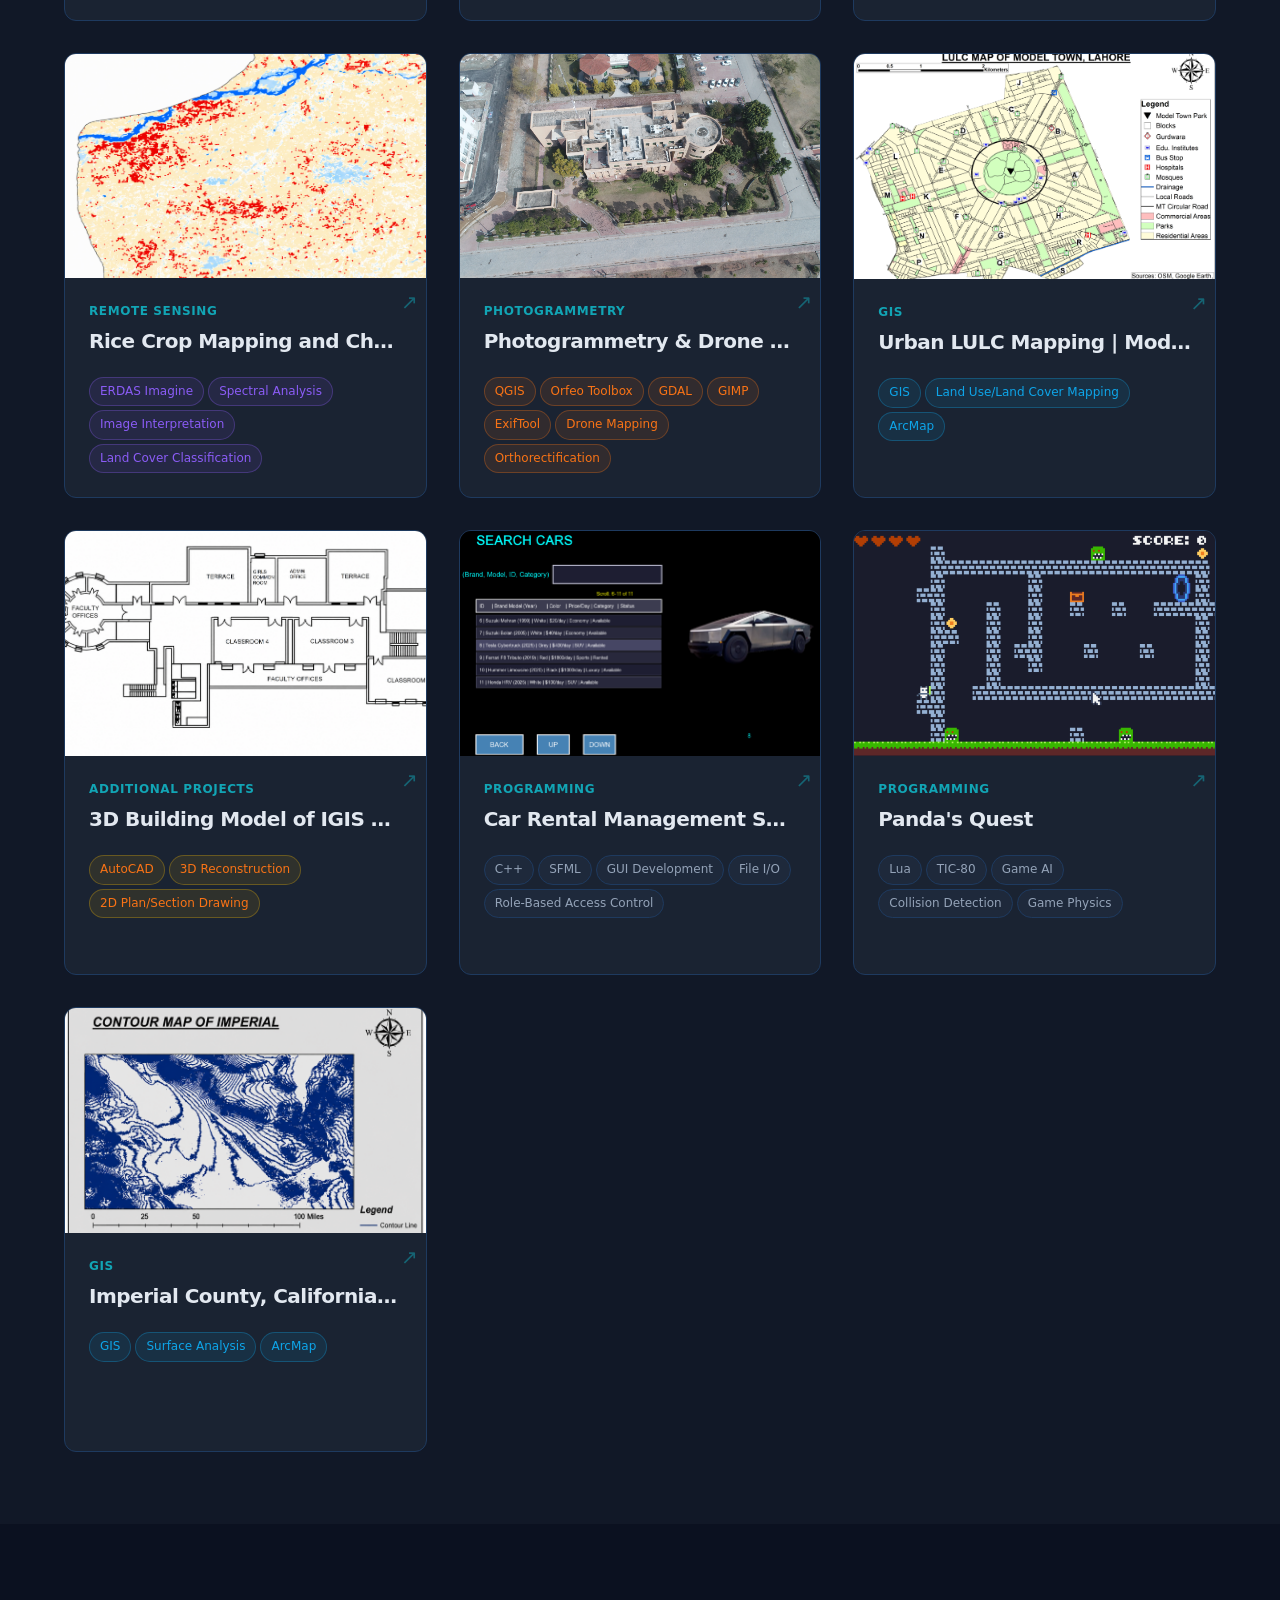
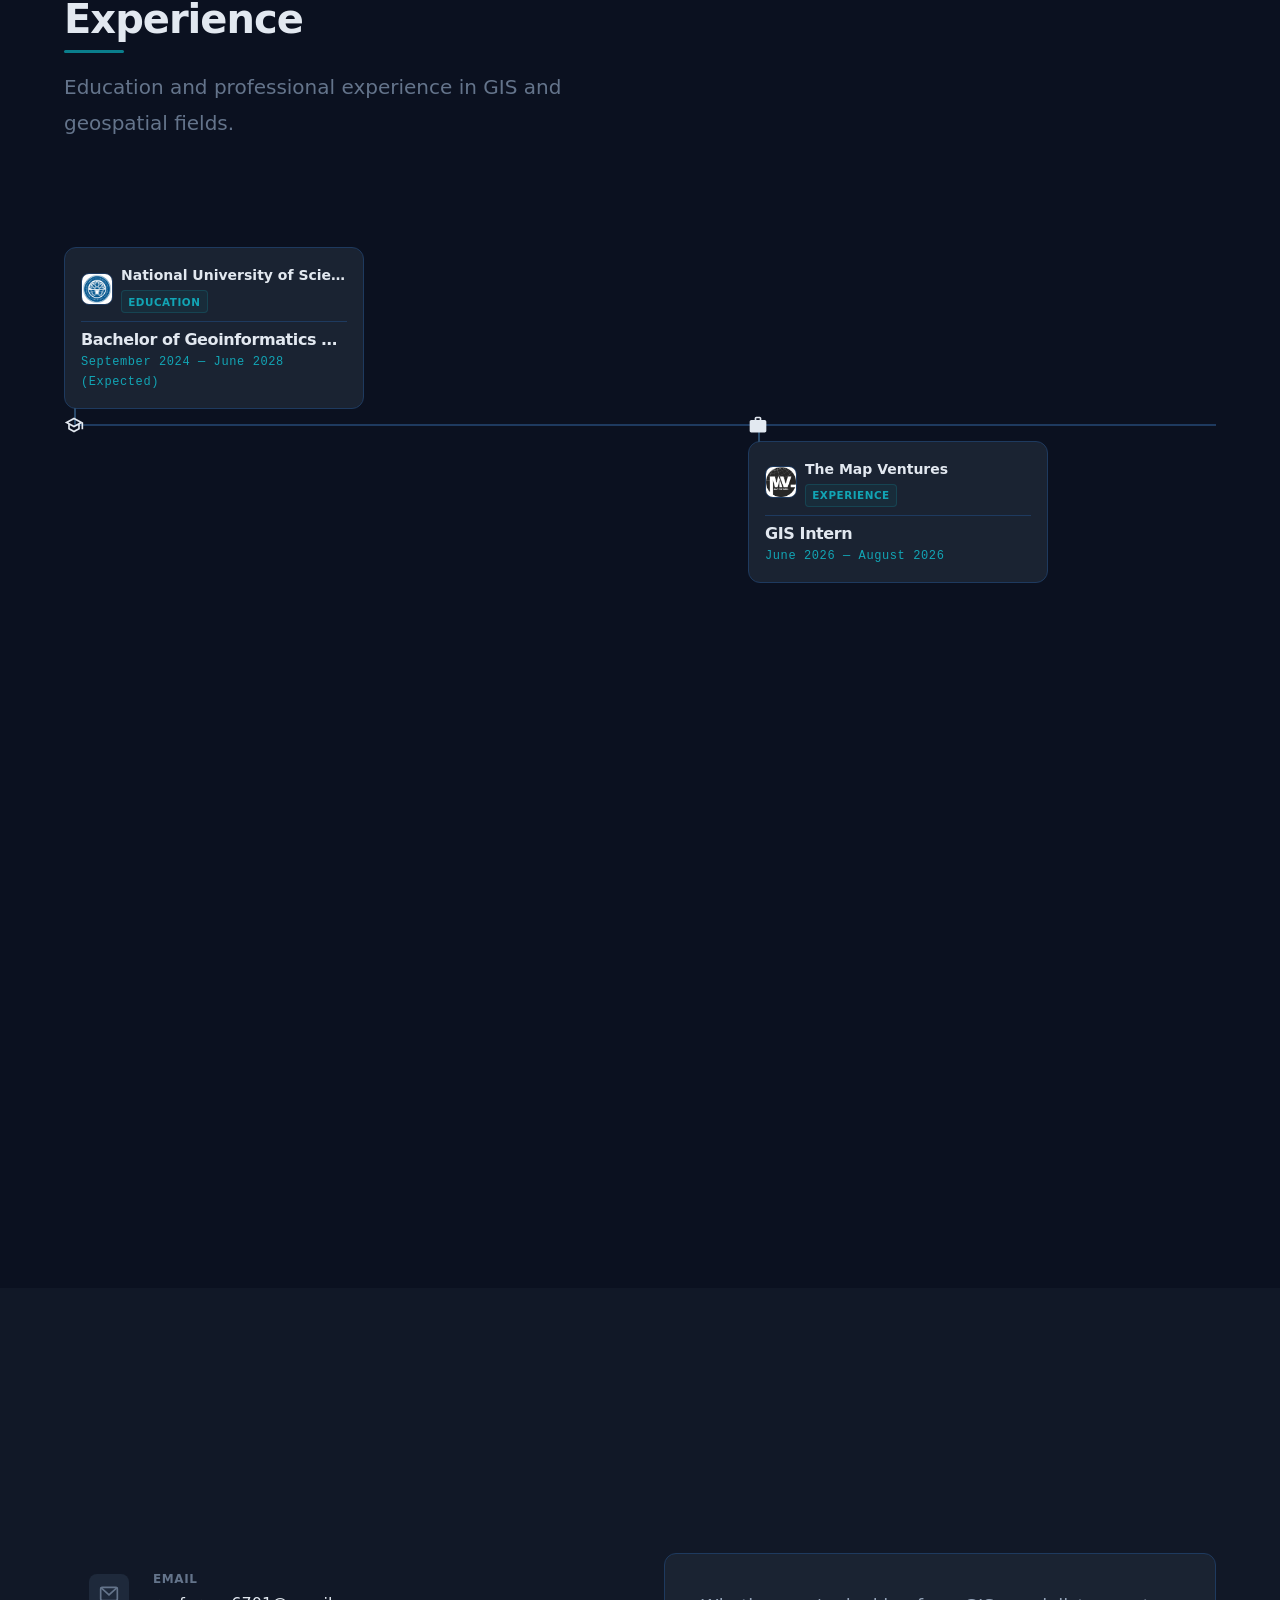
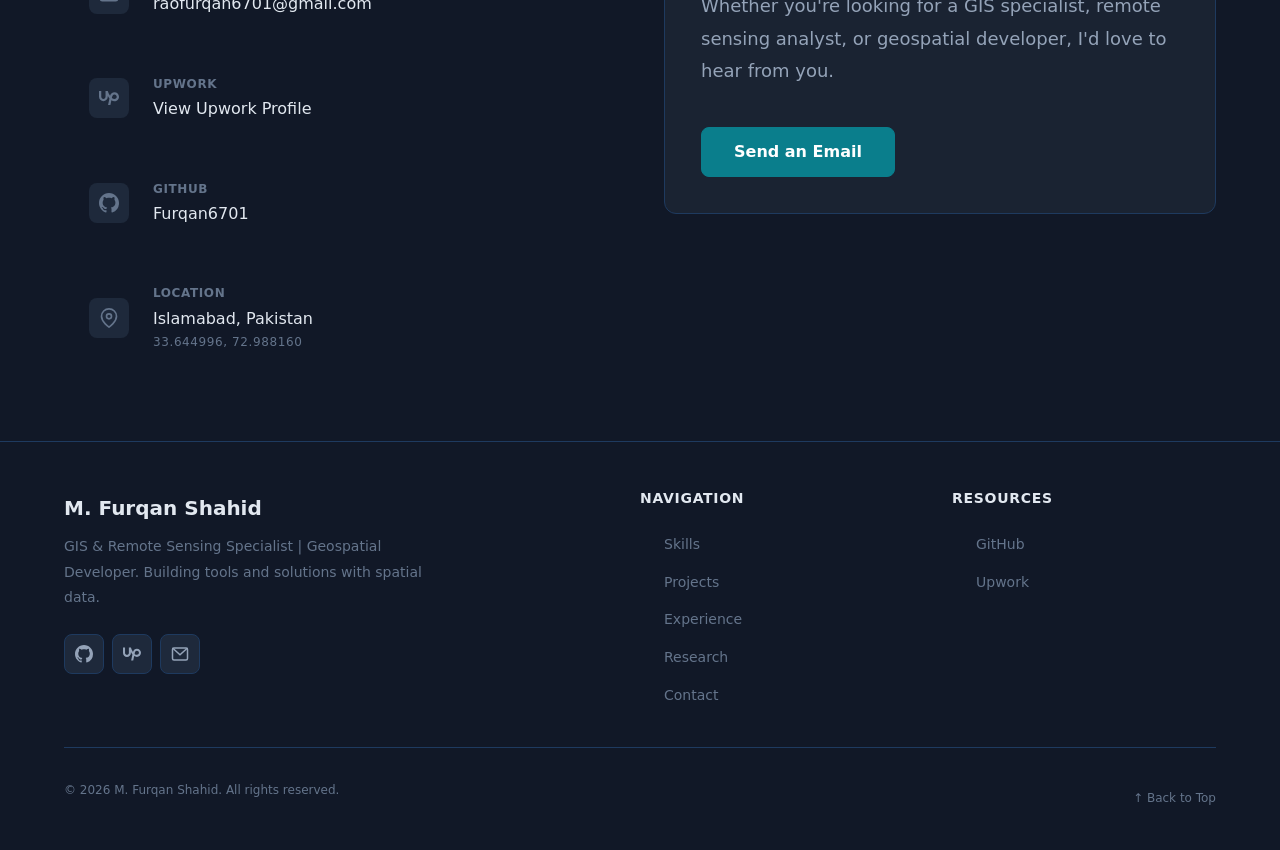
==== commit c7626bfd: "Add new globe logo, resize navbar icon, update favicon" ====
--- a/index.html
+++ b/index.html
@@ -16,8 +16,8 @@
 
     <title>M. Furqan Shahid | GIS & Remote Sensing Specialist</title>
 
-    <!-- Favicon — replace with your own -->
-    <link rel="icon" type="image/svg+xml" href="assets/images/icons/favicon.svg">
+    <!-- Favicon -->
+    <link rel="icon" type="image/png" sizes="32x32" href="assets/images/icons/myicon.png">
 
     <!-- CSS: Foundation (order matters) -->
     <link rel="stylesheet" href="css/variables.css">
--- a/css/variables.css
+++ b/css/variables.css
@@ -81,10 +81,10 @@
     --space-md: 1rem;       /* 16px */
     --space-lg: 1.5rem;     /* 24px */
     --space-xl: 2rem;       /* 32px */
-    --space-2xl: 3rem;      /* 48px */
-    --space-3xl: 4rem;      /* 64px */
-    --space-4xl: 6rem;      /* 96px */
-    --space-5xl: 8rem;      /* 128px */
+    --space-2xl: 2.25rem;   /* 36px */
+    --space-3xl: 3rem;      /* 48px */
+    --space-4xl: 4.5rem;    /* 72px */
+    --space-5xl: 6rem;      /* 96px */
 
     /* ── Layout ── */
     --container-max-width: 1200px;
--- a/css/components/navbar.css
+++ b/css/components/navbar.css
@@ -46,10 +46,16 @@
     gap: var(--space-sm);
 }
 
+.navbar__logo svg,
+.navbar__logo .navbar__icon {
+    width: 42px;
+    height: 42px;
+    flex-shrink: 0;
+}
+
 .navbar__logo svg {
-    width: 28px;
-    height: 28px;
-    fill: var(--color-primary-light);
+    stroke: var(--color-primary-light);
+    fill: none;
 }
 
 /* ── Nav Links ── */
--- a/css/components/hero.css
+++ b/css/components/hero.css
@@ -71,15 +71,43 @@
     flex-wrap: wrap;
 }
 
+.hero__actions .btn:hover {
+    transform: scale(1.04);
+}
+
 /* ── Profile Image ── */
+.hero__image-wrap {
+    flex: 0 0 auto;
+    width: 340px;
+    height: 340px;
+    position: relative;
+}
+
+/* SVG beam overlay */
+.hero__glow-svg {
+    position: absolute;
+    inset: 0;
+    width: 100%;
+    height: 100%;
+    z-index: 2;
+    pointer-events: none;
+    filter: drop-shadow(0 0 6px rgba(16, 165, 181, 0.6));
+    animation: beam-chase 3.5s linear infinite;
+}
+
+@keyframes beam-chase {
+    to { stroke-dashoffset: -1333; }
+}
+
 .hero__image {
-    flex: 0 0 auto;
     width: 340px;
     height: 340px;
     border-radius: var(--radius-xl);
     overflow: hidden;
     border: 3px solid var(--color-primary-dark);
     box-shadow: 0 0 0 4px rgba(10, 126, 140, 0.12), var(--shadow-lg);
+    position: relative;
+    z-index: 1;
 }
 
 .hero__image img {
@@ -104,3 +132,17 @@
     text-transform: uppercase;
     letter-spacing: var(--letter-spacing-wide);
 }
+
+/* ── Letter-by-letter glow on name ── */
+.hero__name .hero__letter {
+    display: inline-block;
+    transition: color 0.25s ease, text-shadow 0.25s ease;
+    will-change: color, text-shadow;
+}
+
+.hero__name .hero__letter--glow {
+    color: var(--color-primary-light);
+    text-shadow: 0 0 12px rgba(10, 126, 140, 0.5), 0 0 24px rgba(10, 126, 140, 0.2);
+}
+
+
--- a/css/components/skills.css
+++ b/css/components/skills.css
@@ -1,64 +1,265 @@
 /**
- * Skills Component
+ * Skills Component — Radial Hub-and-Spoke Diagram
  *
- * Tag-cloud layout with 6 domain groups, clickable technology chips,
- * and compact project popover.
+ * All categories and skills always visible.
+ * SVG lines + HTML node overlays.
+ * Skill chip clicks open a compact popover showing related projects.
  */
 
-/* ── Domain Grid ── */
-.skills__grid {
-    display: grid;
-    grid-template-columns: repeat(2, 1fr);
-    gap: var(--space-lg) var(--space-3xl);
+/* ══════════════════════════════════════════════
+   Diagram Container
+   ══════════════════════════════════════════════ */
+
+.skills__diagram-wrap {
+    display: flex;
+    justify-content: center;
     margin-bottom: var(--space-xl);
 }
 
-/* ── Domain Group (borderless) ── */
-.skills__domain {
-    padding-bottom: var(--space-md);
-}
-
-.skills__domain-header {
+.skills__diagram {
+    position: relative;
+    width: 780px;
+    height: 640px;
+    flex-shrink: 0;
+}
+
+/* ══════════════════════════════════════════════
+   SVG Lines Layer
+   ══════════════════════════════════════════════ */
+
+.skills__lines {
+    position: absolute;
+    inset: 0;
+    width: 100%;
+    height: 100%;
+    pointer-events: none;
+    z-index: 0;
+}
+
+.skills__line--center {
+    fill: none;
+    stroke-width: 2;
+    stroke-dasharray: 4 4;
+    opacity: 0.3;
+}
+
+.skills__branch-line {
+    fill: none;
+    stroke-width: 1.5;
+    stroke-dasharray: 4 4;
+    opacity: 0;
+    transition: opacity 0.2s ease;
+}
+
+.skills__branch-line--visible {
+    opacity: 0.45;
+}
+
+/* ══════════════════════════════════════════════
+   Dropdown (hidden on desktop, used only on mobile)
+   ══════════════════════════════════════════════ */
+
+.skills__dropdown {
+    display: none;
+}
+
+/* ══════════════════════════════════════════════
+   Mobile (≤768px) — dropdown replaces fan-out
+   ══════════════════════════════════════════════ */
+
+@media (max-width: 768px) {
+    /* Hide desktop fan-out entirely */
+    .skills__branch-line,
+    .skills__node { display: none; }
+
+    /* Dropdown panel */
+    .skills__dropdown {
+        position: absolute;
+        transform: translateX(-50%);
+        z-index: 5;
+        display: none; /* hidden by default, toggled open via JS */
+        flex-wrap: wrap;
+        gap: 6px;
+        justify-content: center;
+        padding: var(--space-sm);
+        background: var(--color-bg-card);
+        border: 1px solid var(--color-border);
+        border-radius: var(--radius-lg);
+        box-shadow: var(--shadow-lg);
+        max-width: 300px;
+        width: max-content;
+    }
+
+    .skills__dropdown--open {
+        display: flex;
+    }
+
+    /* Category node — hide text label on mobile to save space */
+    .skills__cat-label {
+        display: none;
+    }
+
+    .skills__cat {
+        padding: 6px 10px;
+    }
+}
+
+/* ══════════════════════════════════════════════
+   Center Node
+   ══════════════════════════════════════════════ */
+
+.skills__center {
+    position: absolute;
+    transform: translate(-50%, -50%);
+    z-index: 3;
+    display: flex;
+    align-items: center;
+    justify-content: center;
+    width: 150px;
+    height: 150px;
+    border-radius: var(--radius-full);
+    background: transparent;
+    text-align: center;
+}
+
+.skills__center-title {
+    font-size: var(--font-size-sm);
+    font-weight: var(--font-weight-bold);
+    color: var(--color-primary-light);
+    line-height: 1.3;
+}
+
+/* ── Globe ── */
+
+.skills__globe {
+    width: 100%;
+    height: 100%;
+}
+
+/* ══════════════════════════════════════════════
+   Category Nodes
+   ══════════════════════════════════════════════ */
+
+.skills__cat {
+    position: absolute;
+    transform: translate(-50%, -50%);
+    z-index: 2;
     display: flex;
     align-items: center;
     gap: 6px;
-    margin-bottom: var(--space-sm);
-    padding-bottom: 6px;
-    border-bottom: 1px solid var(--color-border);
-}
-
-.skills__domain-icon {
-    width: 18px;
-    height: 18px;
-    color: var(--color-primary-light);
+    padding: 8px 14px;
+    border-radius: var(--radius-lg);
+    background: var(--color-bg-card);
+    border: 1.5px solid var(--color-border);
+    cursor: pointer;
+    transition: all var(--transition-fast);
+    white-space: nowrap;
+    user-select: none;
+    -webkit-tap-highlight-color: transparent;
+}
+
+.skills__cat:hover {
+    transform: translate(-50%, -50%) scale(1.04);
+}
+
+.skills__cat--active {
+    box-shadow: 0 0 12px rgba(10, 126, 140, 0.25);
+}
+
+.skills__cat:hover {
+    box-shadow: var(--shadow-md);
+}
+
+.skills__cat-icon {
+    width: 16px;
+    height: 16px;
     flex-shrink: 0;
 }
 
-.skills__domain-icon svg {
+.skills__cat-icon svg {
     width: 100%;
     height: 100%;
 }
 
-.skills__domain-title {
+.skills__cat-label {
     font-size: var(--font-size-xs);
     font-weight: var(--font-weight-semibold);
-    color: var(--color-text-muted);
     text-transform: uppercase;
     letter-spacing: var(--letter-spacing-wide);
-}
-
-/* ── Technology Chips ── */
-.skills__chips {
-    display: flex;
-    flex-wrap: wrap;
-    gap: 6px;
+    color: var(--color-text-muted);
+}
+
+/* Category accent colors */
+.skills__cat[data-domain="gis-remote-sensing"] { border-color: #10a5b5; }
+.skills__cat[data-domain="gis-remote-sensing"] .skills__cat-icon { color: #10a5b5; }
+.skills__cat[data-domain="gis-remote-sensing"] .skills__cat-label { color: #10a5b5; }
+.skills__cat[data-domain="gis-remote-sensing"]:hover { box-shadow: 0 0 14px rgba(16, 165, 181, 0.4); }
+
+.skills__cat[data-domain="photogrammetry"] { border-color: #8b5cf6; }
+.skills__cat[data-domain="photogrammetry"] .skills__cat-icon { color: #8b5cf6; }
+.skills__cat[data-domain="photogrammetry"] .skills__cat-label { color: #8b5cf6; }
+.skills__cat[data-domain="photogrammetry"]:hover { box-shadow: 0 0 14px rgba(139, 92, 246, 0.4); }
+
+.skills__cat[data-domain="programming"] { border-color: #f59e0b; }
+.skills__cat[data-domain="programming"] .skills__cat-icon { color: #f59e0b; }
+.skills__cat[data-domain="programming"] .skills__cat-label { color: #f59e0b; }
+.skills__cat[data-domain="programming"]:hover { box-shadow: 0 0 14px rgba(245, 158, 11, 0.4); }
+
+.skills__cat[data-domain="computer-vision"] { border-color: #ef4444; }
+.skills__cat[data-domain="computer-vision"] .skills__cat-icon { color: #ef4444; }
+.skills__cat[data-domain="computer-vision"] .skills__cat-label { color: #ef4444; }
+.skills__cat[data-domain="computer-vision"]:hover { box-shadow: 0 0 14px rgba(239, 68, 68, 0.4); }
+
+.skills__cat[data-domain="web-backend"] { border-color: #3b82f6; }
+.skills__cat[data-domain="web-backend"] .skills__cat-icon { color: #3b82f6; }
+.skills__cat[data-domain="web-backend"] .skills__cat-label { color: #3b82f6; }
+.skills__cat[data-domain="web-backend"]:hover { box-shadow: 0 0 14px rgba(59, 130, 246, 0.4); }
+
+.skills__cat[data-domain="other-skills"] { border-color: #6b7280; }
+.skills__cat[data-domain="other-skills"] .skills__cat-icon { color: #6b7280; }
+.skills__cat[data-domain="other-skills"] .skills__cat-label { color: #6b7280; }
+.skills__cat[data-domain="other-skills"]:hover { box-shadow: 0 0 14px rgba(107, 114, 128, 0.4); }
+
+/* Icon wiggle on category hover */
+@keyframes icon-wiggle {
+    0%, 100% { transform: rotate(0deg); }
+    25% { transform: rotate(-16deg); }
+    75% { transform: rotate(16deg); }
+}
+
+.skills__cat:hover .skills__cat-icon {
+    animation: icon-wiggle 0.5s ease-in-out infinite;
+}
+
+.skills__cat:not(:hover) .skills__cat-icon {
+    animation: none;
+    transform: rotate(0deg);
+}
+
+/* ══════════════════════════════════════════════
+   Skill Nodes
+   ══════════════════════════════════════════════ */
+
+.skills__node {
+    position: absolute;
+    transform: translate(-50%, -50%) scale(0.85);
+    z-index: 1;
+    opacity: 0;
+    pointer-events: none;
+    transition: opacity 0.25s ease, transform 0.25s ease;
+}
+
+.skills__node--visible {
+    opacity: 1;
+    transform: translate(-50%, -50%) scale(1);
+    pointer-events: auto;
 }
 
 .skills__chip {
     display: inline-flex;
     align-items: center;
-    padding: 5px 12px;
-    font-size: var(--font-size-sm);
+    padding: 4px 10px;
+    font-size: 0.7rem;
     font-weight: var(--font-weight-medium);
     font-family: var(--font-primary);
     color: var(--color-text-secondary);
@@ -67,26 +268,79 @@
     border-radius: var(--radius-full);
     cursor: pointer;
     transition: all var(--transition-fast);
-    line-height: 1.4;
+    line-height: 1.3;
+    white-space: nowrap;
 }
 
 .skills__chip:hover {
     border-color: var(--color-primary);
     color: var(--color-primary-light);
     background: var(--color-surface-alt);
+    box-shadow: 0 0 8px rgba(10, 126, 140, 0.2);
+    transform: scale(1.04);
+}
+
+.skills__chip:focus-visible {
+    outline: 2px solid var(--color-primary-light);
+    outline-offset: 2px;
 }
 
 .skills__chip--active {
     border-color: var(--color-primary);
     color: var(--color-primary-light);
     background: rgba(10, 126, 140, 0.15);
+    box-shadow: 0 0 12px rgba(10, 126, 140, 0.25);
 }
 
 .skills__chip-name {
     white-space: nowrap;
 }
 
-/* ── Popover ── */
+/* Accent-colored hover glow per domain */
+.skills__chip[data-domain="gis-remote-sensing"]:hover,
+.skills__chip[data-domain="gis-remote-sensing"].skills__chip--active {
+    border-color: #10a5b5;
+    color: #10a5b5;
+    box-shadow: 0 0 10px rgba(16, 165, 181, 0.3);
+}
+
+.skills__chip[data-domain="photogrammetry"]:hover,
+.skills__chip[data-domain="photogrammetry"].skills__chip--active {
+    border-color: #8b5cf6;
+    color: #8b5cf6;
+    box-shadow: 0 0 10px rgba(139, 92, 246, 0.3);
+}
+
+.skills__chip[data-domain="programming"]:hover,
+.skills__chip[data-domain="programming"].skills__chip--active {
+    border-color: #f59e0b;
+    color: #f59e0b;
+    box-shadow: 0 0 10px rgba(245, 158, 11, 0.3);
+}
+
+.skills__chip[data-domain="computer-vision"]:hover,
+.skills__chip[data-domain="computer-vision"].skills__chip--active {
+    border-color: #ef4444;
+    color: #ef4444;
+    box-shadow: 0 0 10px rgba(239, 68, 68, 0.3);
+}
+
+.skills__chip[data-domain="web-backend"]:hover,
+.skills__chip[data-domain="web-backend"].skills__chip--active {
+    border-color: #3b82f6;
+    color: #3b82f6;
+    box-shadow: 0 0 10px rgba(59, 130, 246, 0.3);
+}
+
+.skills__chip[data-domain="other-skills"]:hover,
+.skills__chip[data-domain="other-skills"].skills__chip--active {
+    border-color: #6b7280;
+    color: #9ca3af;
+    box-shadow: 0 0 10px rgba(107, 114, 128, 0.3);
+}/* ══════════════════════════════════════════════
+   Popover
+   ══════════════════════════════════════════════ */
+
 .skills__popover {
     position: fixed;
     z-index: 200;
--- a/css/responsive.css
+++ b/css/responsive.css
@@ -33,6 +33,11 @@
         justify-content: center;
     }
 
+    .hero__image-wrap {
+        width: 260px;
+        height: 260px;
+    }
+
     .hero__image {
         width: 260px;
         height: 260px;
@@ -60,12 +65,6 @@
         grid-template-columns: repeat(auto-fill, minmax(300px, 1fr));
     }
 
-
-    /* Skills */
-    .skills__grid {
-        grid-template-columns: 1fr;
-        gap: var(--space-md);
-    }
 
     /* Contact */
     .contact__content {
@@ -137,6 +136,11 @@
         min-height: auto;
         padding-top: calc(var(--navbar-height) + var(--space-2xl));
         padding-bottom: var(--space-3xl);
+    }
+
+    .hero__image-wrap {
+        width: 200px;
+        height: 200px;
     }
 
     .hero__image {
@@ -294,12 +298,6 @@
         display: none;
     }
 
-    /* Skills */
-    .skills__grid {
-        grid-template-columns: 1fr;
-        gap: var(--space-sm);
-    }
-
 
 
     /* Footer */
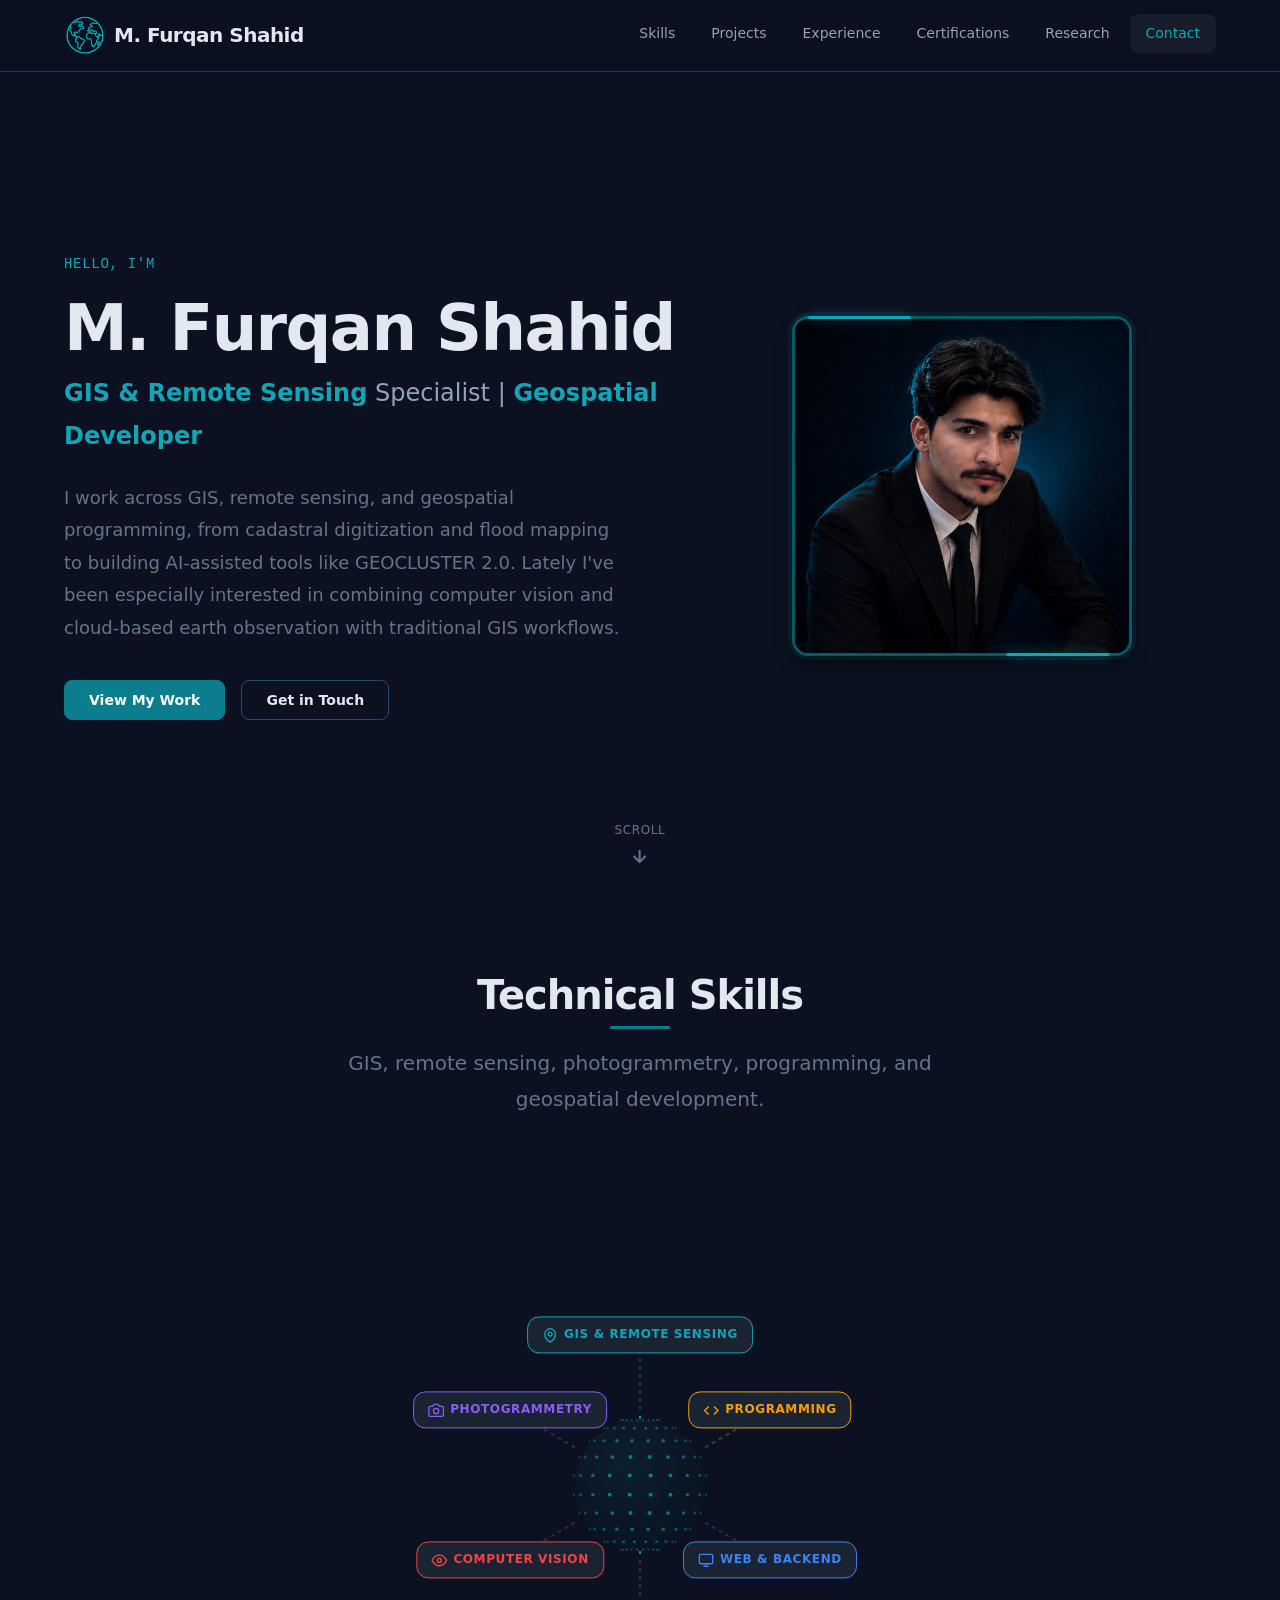
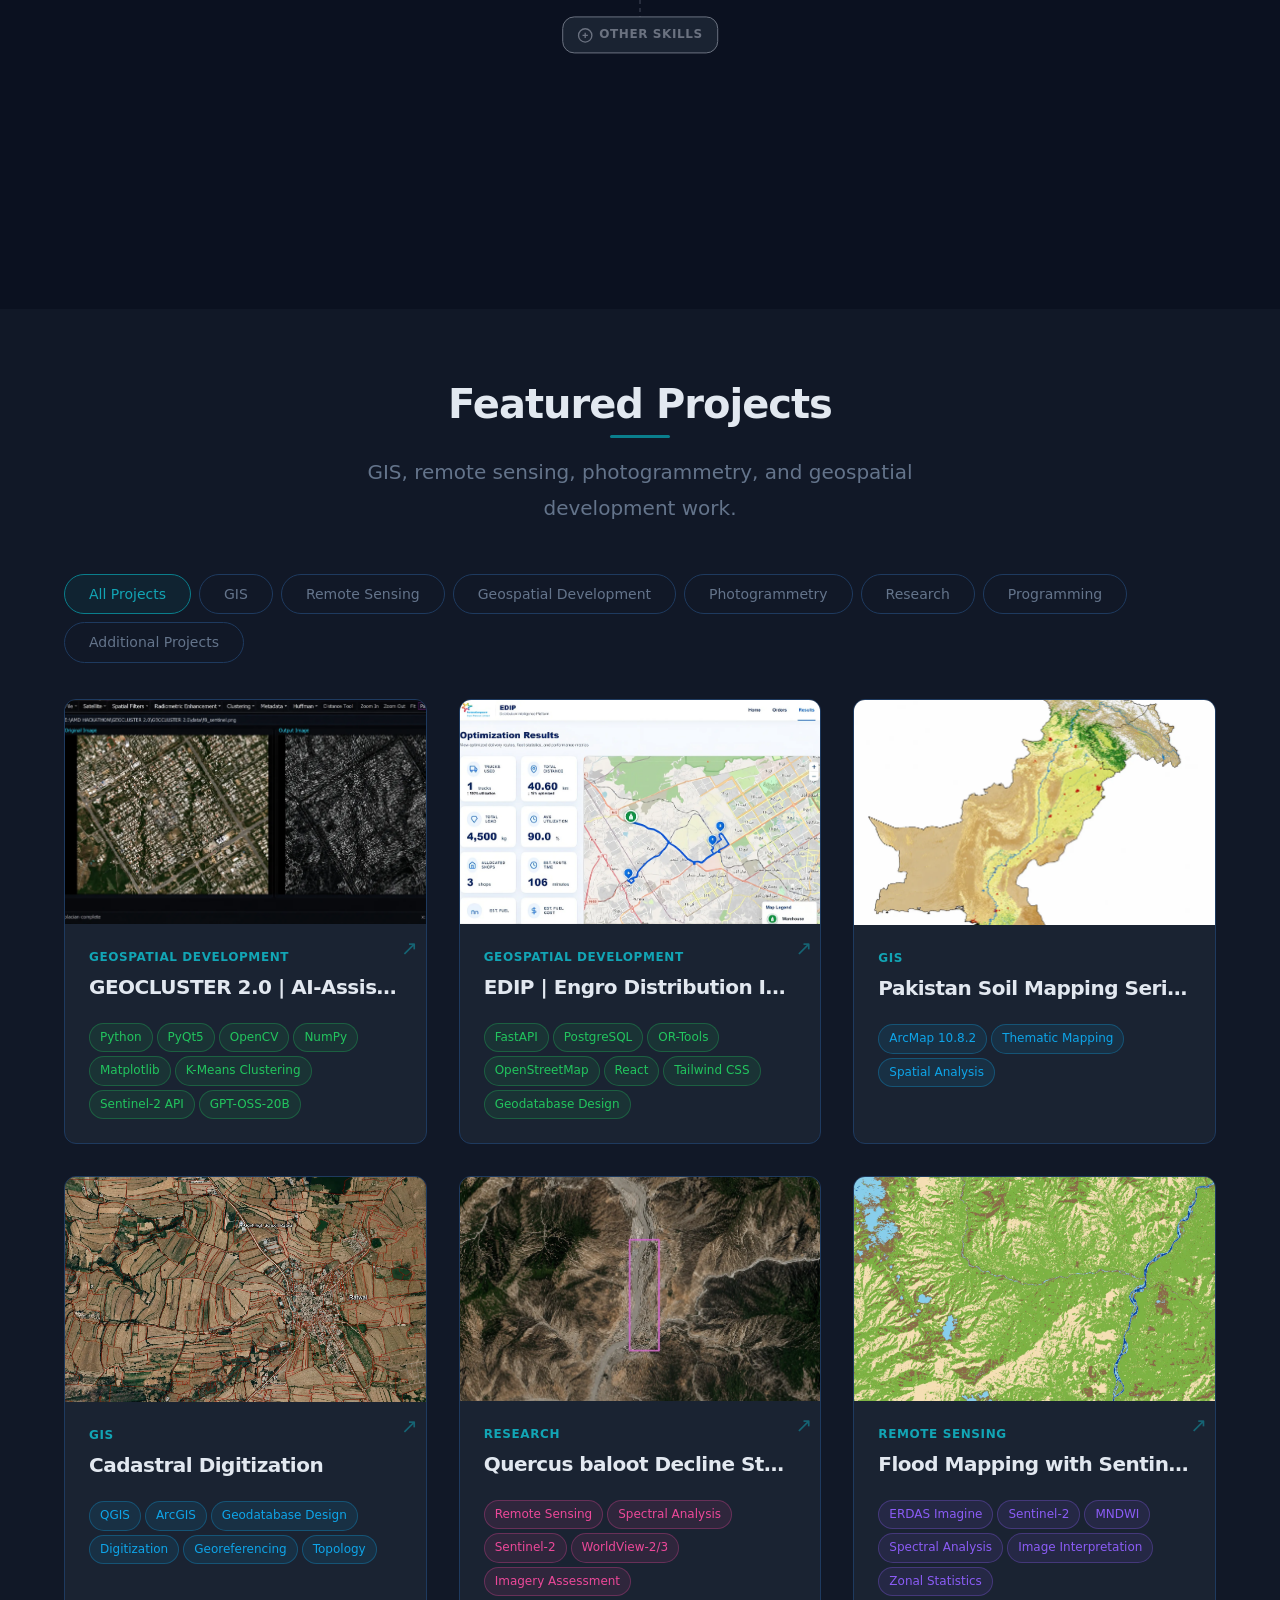
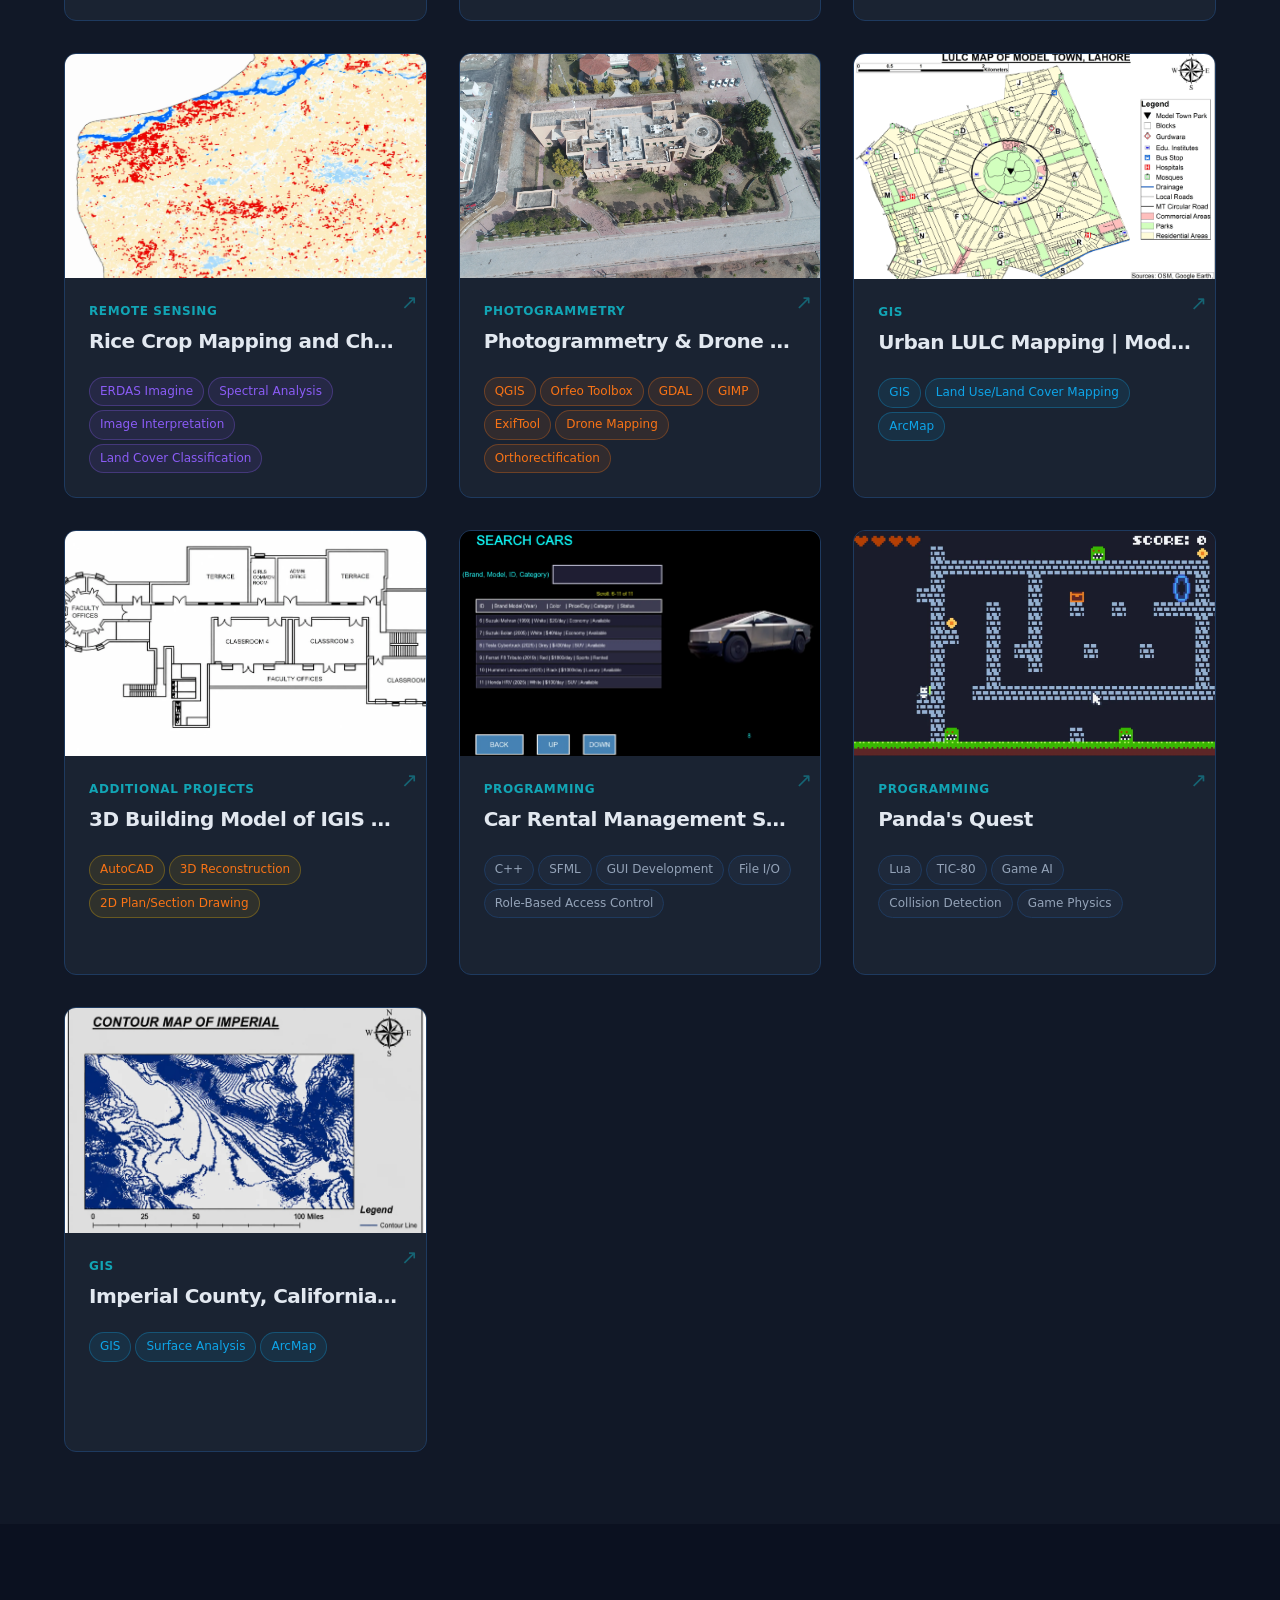
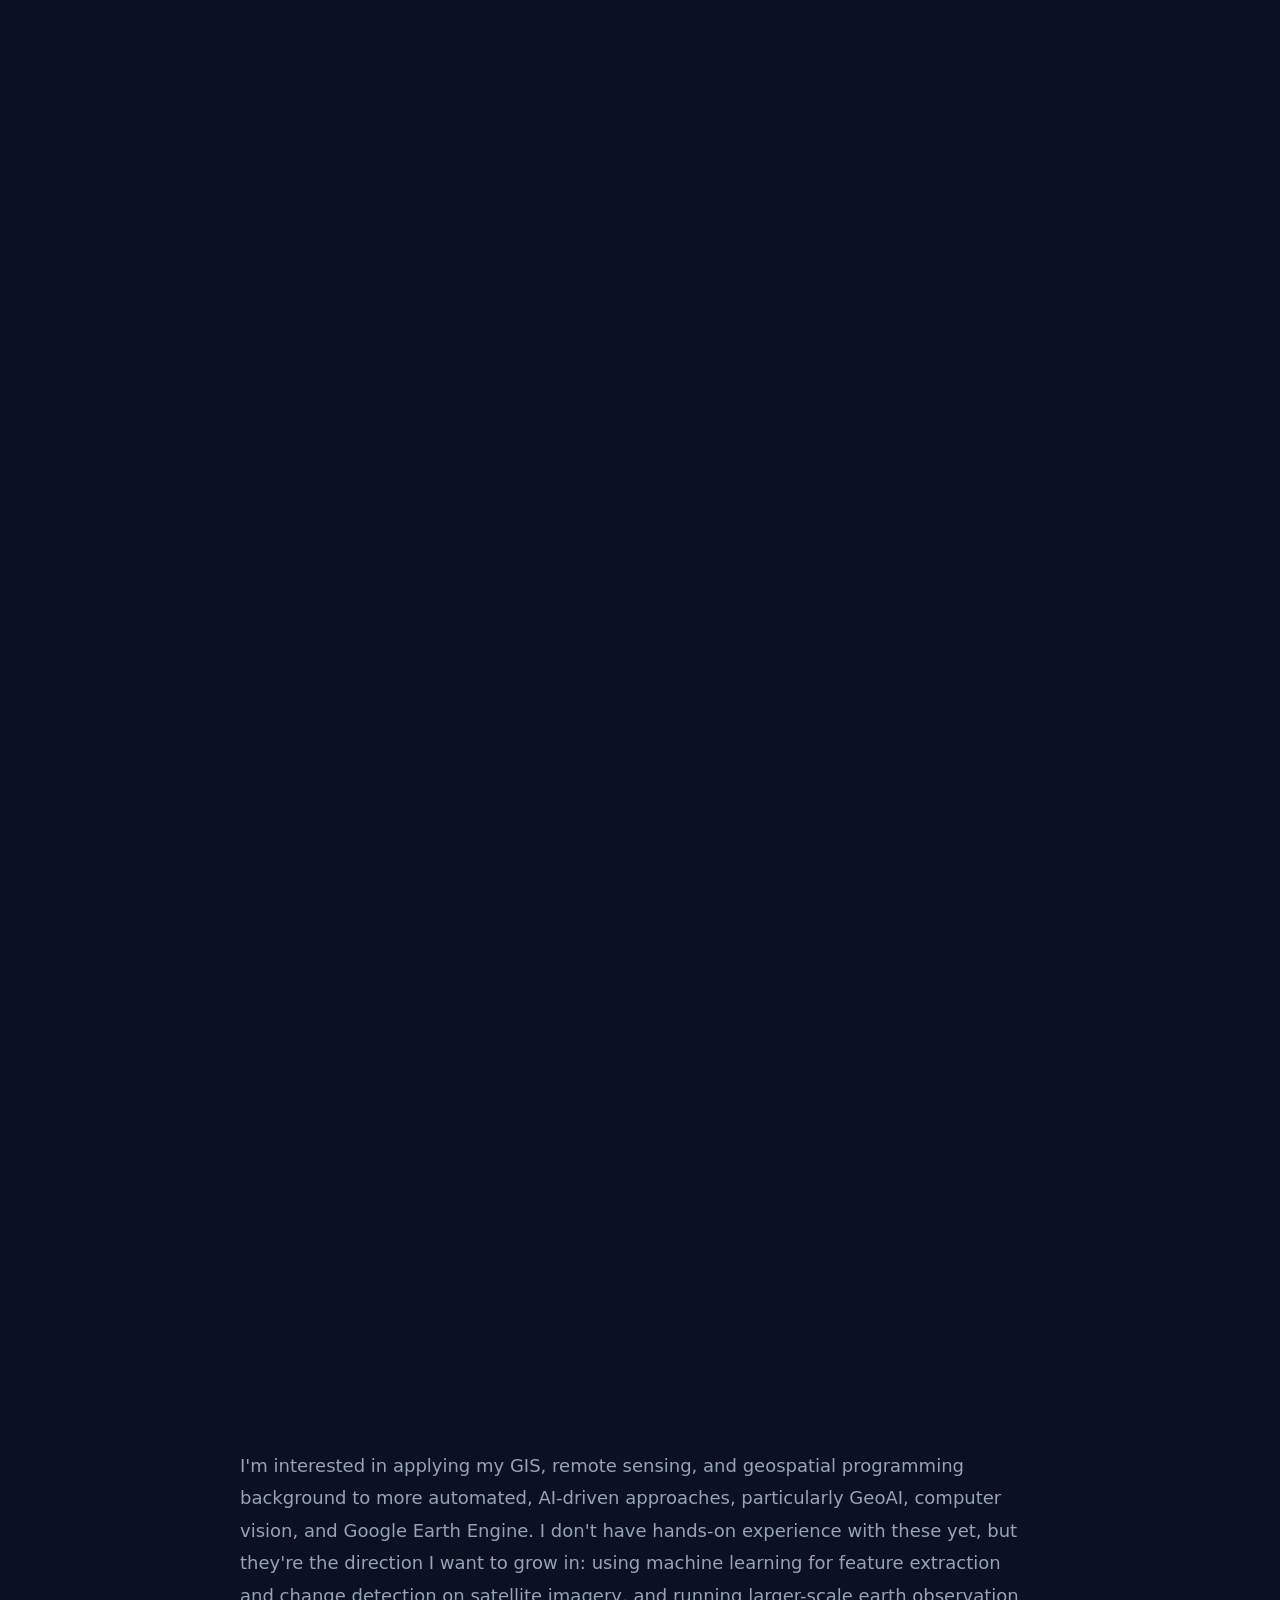
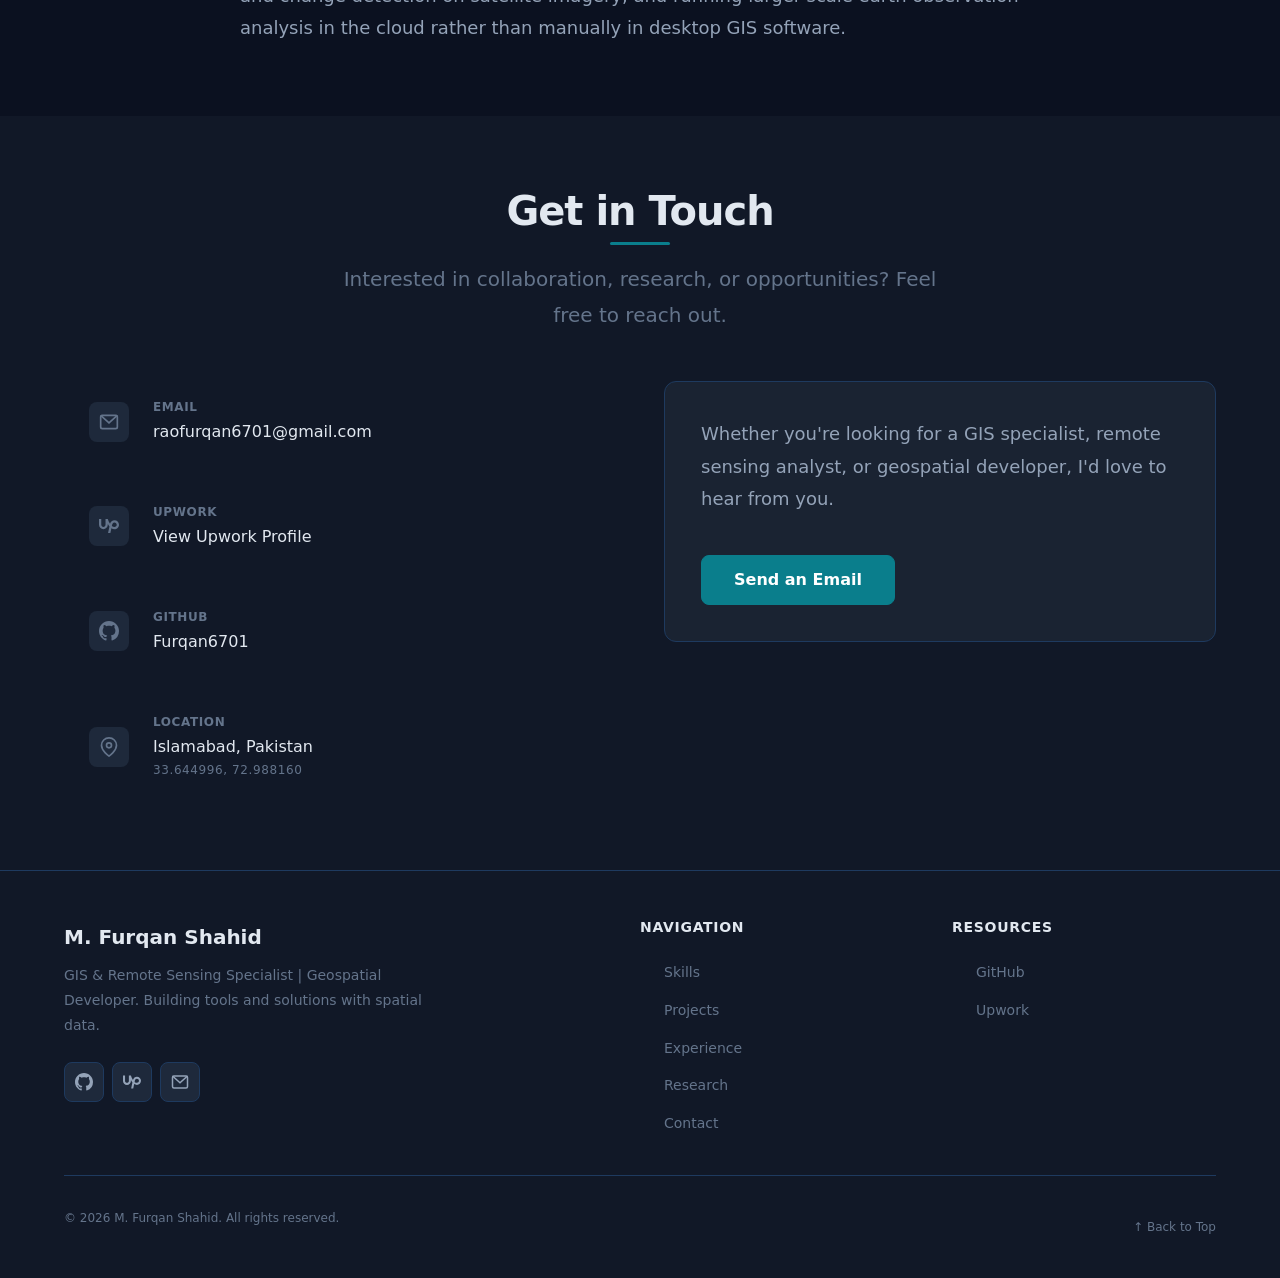
==== commit e8146010: "Add Certifications section with AMD hackathon certificate" ====
--- a/index.html
+++ b/index.html
@@ -36,6 +36,7 @@
     <link rel="stylesheet" href="css/components/popout.css">
     <link rel="stylesheet" href="css/components/projects.css">
     <link rel="stylesheet" href="css/components/experience.css">
+    <link rel="stylesheet" href="css/components/certifications.css">
     <link rel="stylesheet" href="css/components/research.css">
     <link rel="stylesheet" href="css/components/contact.css">
     <link rel="stylesheet" href="css/components/footer.css">
@@ -60,6 +61,9 @@
         <!-- Experience Section — injected by js/components/experience.js -->
         <div id="experience-container"></div>
 
+        <!-- Certifications Section — injected by js/components/certifications.js -->
+        <div id="certifications-container"></div>
+
         <!-- Research Interests Section — injected by js/components/research.js -->
         <div id="research-container"></div>
 
--- a/css/typography.css
+++ b/css/typography.css
@@ -150,3 +150,34 @@
     text-transform: uppercase;
     letter-spacing: var(--letter-spacing-wide);
 }
+
+/* ── Animated Glow Text ── */
+/* Slow, breathing glow on the teal accent. Soft text-shadow pulse —
+   clearly visible on the dark card, but eased over 3.5s so it breathes
+   rather than blinks. */
+.text-glow {
+    color: var(--color-primary-light);
+    font-weight: var(--font-weight-semibold);
+    animation: text-glow-pulse 3.5s ease-in-out infinite;
+}
+
+/* Glow colors: rgba values of --color-primary-light (#12a5b5) and
+   --color-primary (#0a7e8c) from css/variables.css. */
+@keyframes text-glow-pulse {
+    0%, 100% {
+        text-shadow: 0 0 6px rgba(18, 165, 181, 0.6);
+    }
+    50% {
+        text-shadow:
+            0 0 6px rgba(18, 165, 181, 1),
+            0 0 16px rgba(10, 126, 140, 0.8);
+    }
+}
+
+/* Disable the animation and keep a static teal glow for reduced-motion users */
+@media (prefers-reduced-motion: reduce) {
+    .text-glow {
+        animation: none;
+        text-shadow: 0 0 8px rgba(18, 165, 181, 0.9);
+    }
+}
--- a/css/main.css
+++ b/css/main.css
@@ -9,6 +9,22 @@
 body {
     background-color: var(--color-bg);
     overflow-x: hidden;
+    cursor: url('../assets/images/icons/cursor-crosshair.svg') 16 16, auto;
+}
+
+/* Active crosshair (with center dot) for clickable elements */
+a:hover, a:focus,
+button:hover, button:focus,
+[role='button']:hover, [role='button']:focus,
+.navbar__link:hover, .navbar__link:focus,
+.navbar__toggle:hover, .navbar__toggle:focus,
+.btn:hover, .btn:focus,
+.project-card:hover, .project-card:focus,
+.skills__chip:hover, .skills__chip:focus,
+.skills__cat:hover, .skills__cat:focus,
+.timeline__card:hover, .timeline__card:focus,
+.popout__close:hover, .popout__close:focus {
+    cursor: url('../assets/images/icons/cursor-crosshair-active.svg') 16 16, pointer;
 }
 
 /* ── Selection ── */
--- a/css/components/cards.css
+++ b/css/components/cards.css
@@ -19,6 +19,11 @@
     border-color: var(--color-border-light);
     box-shadow: var(--shadow-lg);
     transform: translateY(-2px);
+}
+
+/* ── Compact Card ── */
+.card--compact {
+    padding: var(--space-md);
 }
 
 /* ── Card with Image ── */
--- a/css/components/experience.css
+++ b/css/components/experience.css
@@ -127,7 +127,7 @@
     border: 1px solid var(--color-border);
     border-radius: var(--radius-lg);
     padding: var(--space-md);
-    transition: border-color var(--transition-base), box-shadow var(--transition-base);
+    transition: border-color var(--transition-base), box-shadow var(--transition-base), transform var(--transition-fast);
     cursor: pointer;
     width: 100%;
     max-width: 300px;
@@ -136,8 +136,13 @@
 
 .timeline__card:hover {
     border-color: var(--color-border-light);
-    box-shadow: var(--shadow-lg);
-}
+    box-shadow: 0 0 16px rgba(10, 126, 140, 0.25), var(--shadow-lg);
+    transform: scale(1.04);
+}
+
+
+
+
 
 .timeline__card:focus-visible {
     outline: 2px solid var(--color-primary-light);
--- a/css/components/certifications.css
+++ b/css/components/certifications.css
@@ -0,0 +1,48 @@
+/**
+ * Certifications Component
+ *
+ * Compact card layout for the certifications section.
+ * Reuses existing BEM classes (.card, .timeline__badge, .card__title,
+ * .timeline__card-date, .card__subtitle, .btn); only the section-specific
+ * row and footer layout are defined here.
+ */
+
+/* Card sized to roughly half the container, left-aligned with the header */
+.certifications__card {
+    max-width: 50%;
+}
+
+/* Badge + title + date on one row; date pushed to the right */
+.certifications__row {
+    display: flex;
+    align-items: center;
+    flex-wrap: wrap;
+    gap: var(--space-sm);
+    margin-bottom: var(--space-sm);
+}
+
+.certifications__title {
+    font-size: var(--font-size-base);
+    margin-bottom: 0;
+    min-width: 0;
+}
+
+.certifications__date {
+    margin-left: auto;
+}
+
+.certifications__desc {
+    font-size: var(--font-size-sm);
+    color: var(--color-text-secondary);
+    line-height: var(--line-height-relaxed);
+    margin-bottom: var(--space-md);
+}
+
+/* Issuer text + action button on one row */
+.certifications__footer {
+    display: flex;
+    align-items: center;
+    justify-content: space-between;
+    gap: var(--space-sm);
+    flex-wrap: wrap;
+}
--- a/css/responsive.css
+++ b/css/responsive.css
@@ -298,7 +298,10 @@
         display: none;
     }
 
-
+    /* Certifications — card returns to full width on mobile */
+    .certifications__card {
+        max-width: 100%;
+    }
 
     /* Footer */
     .footer__inner {
